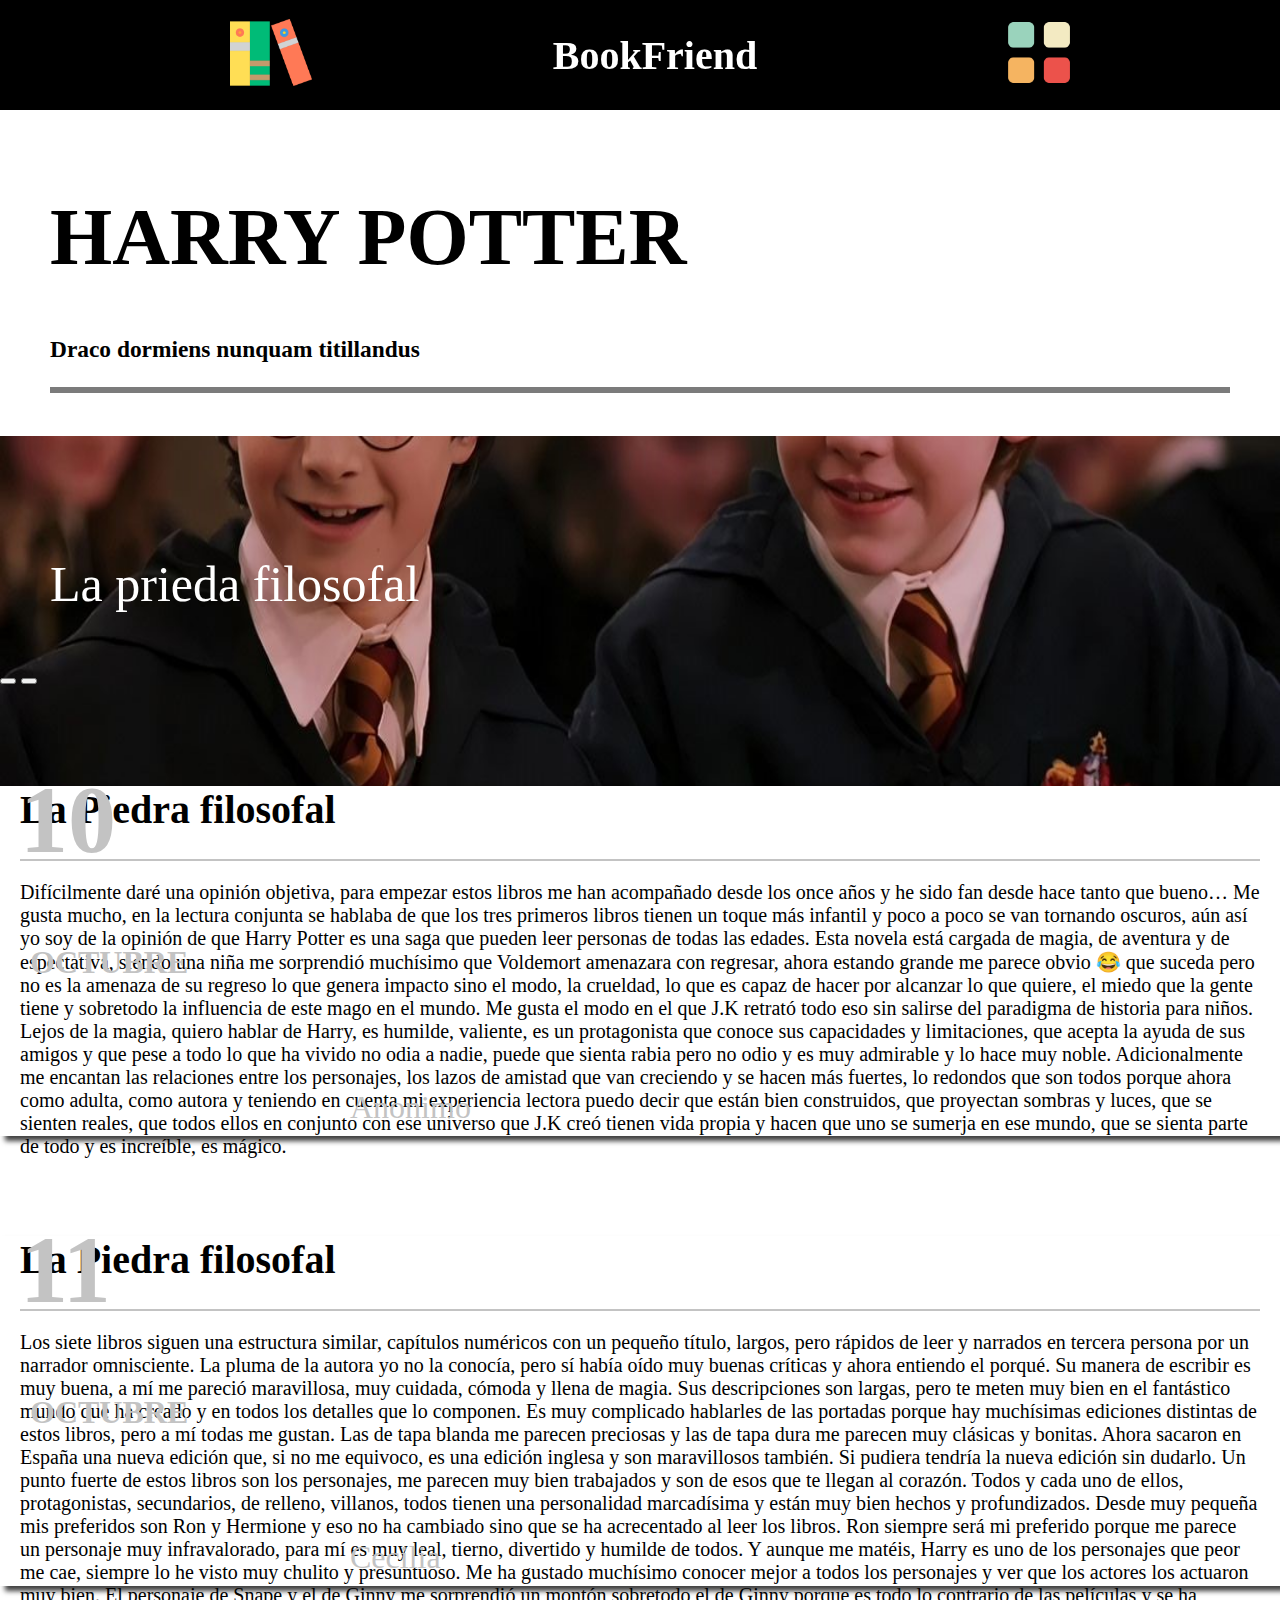
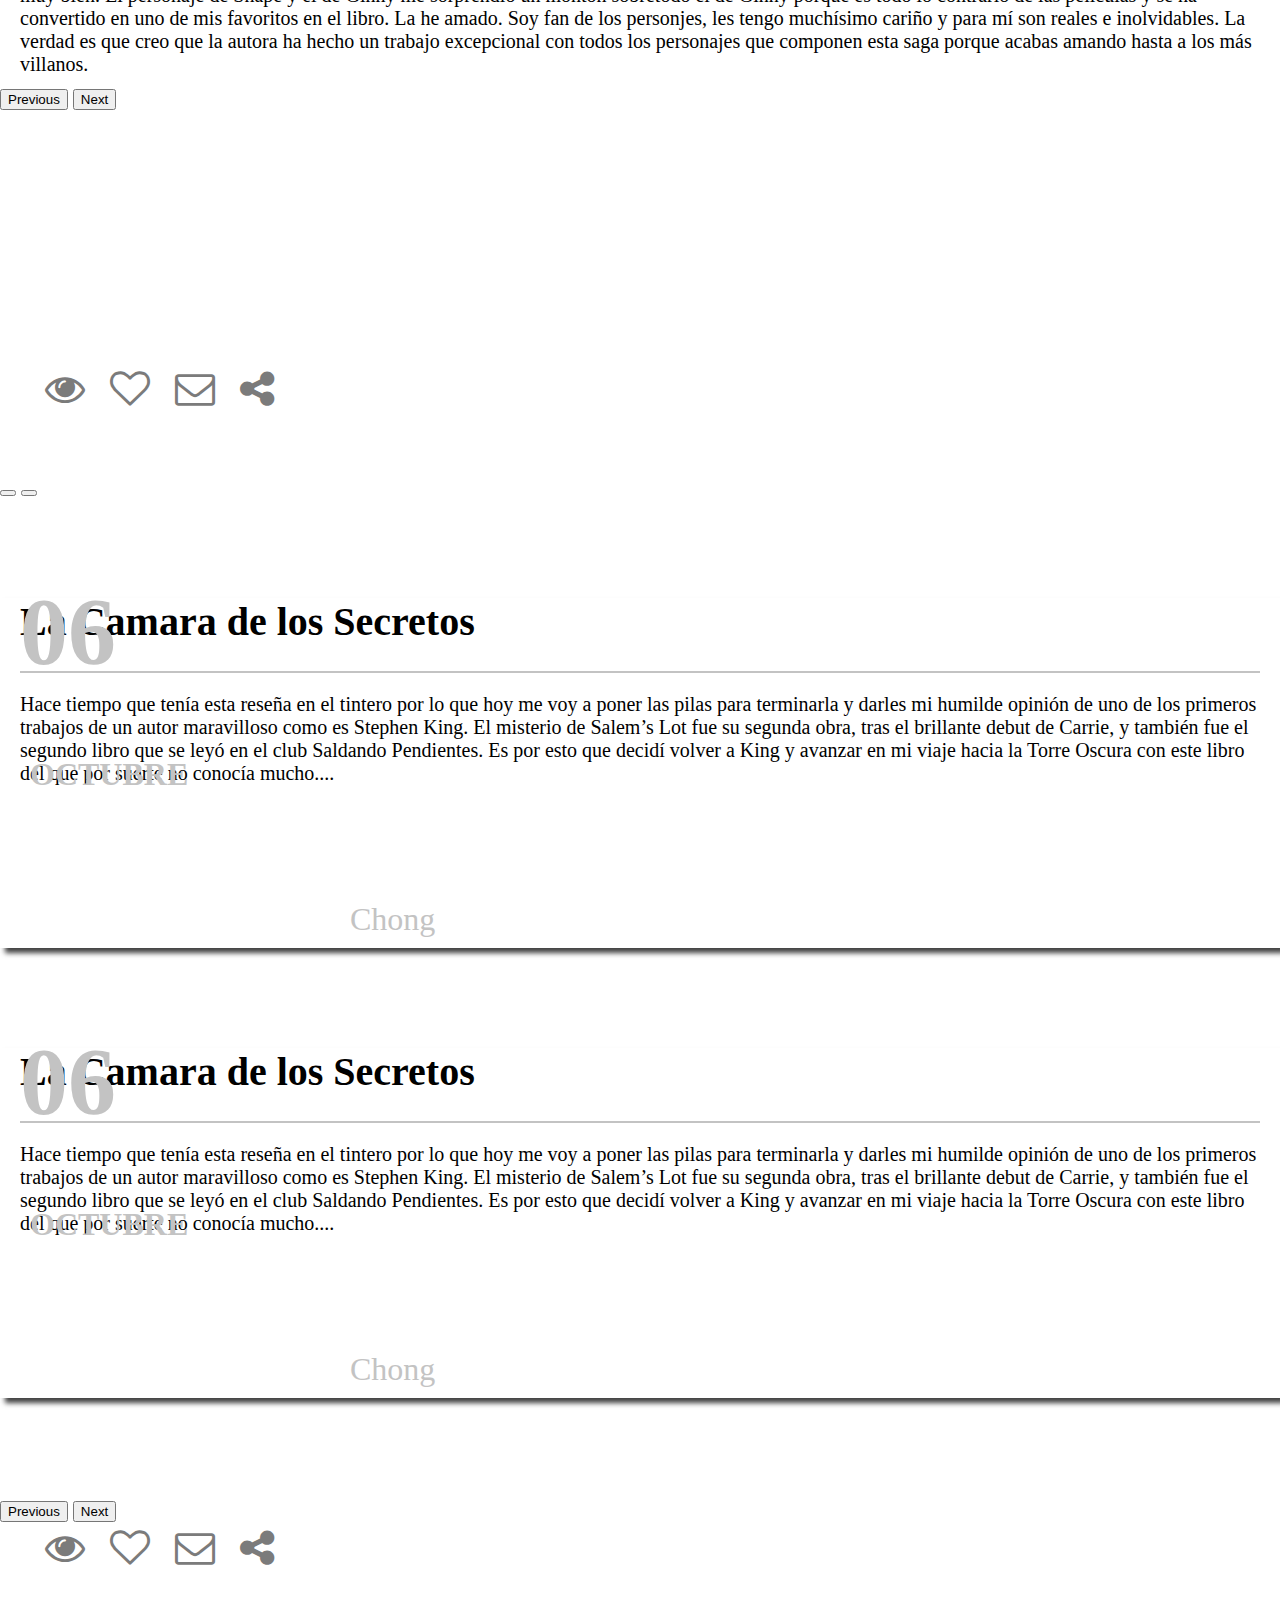
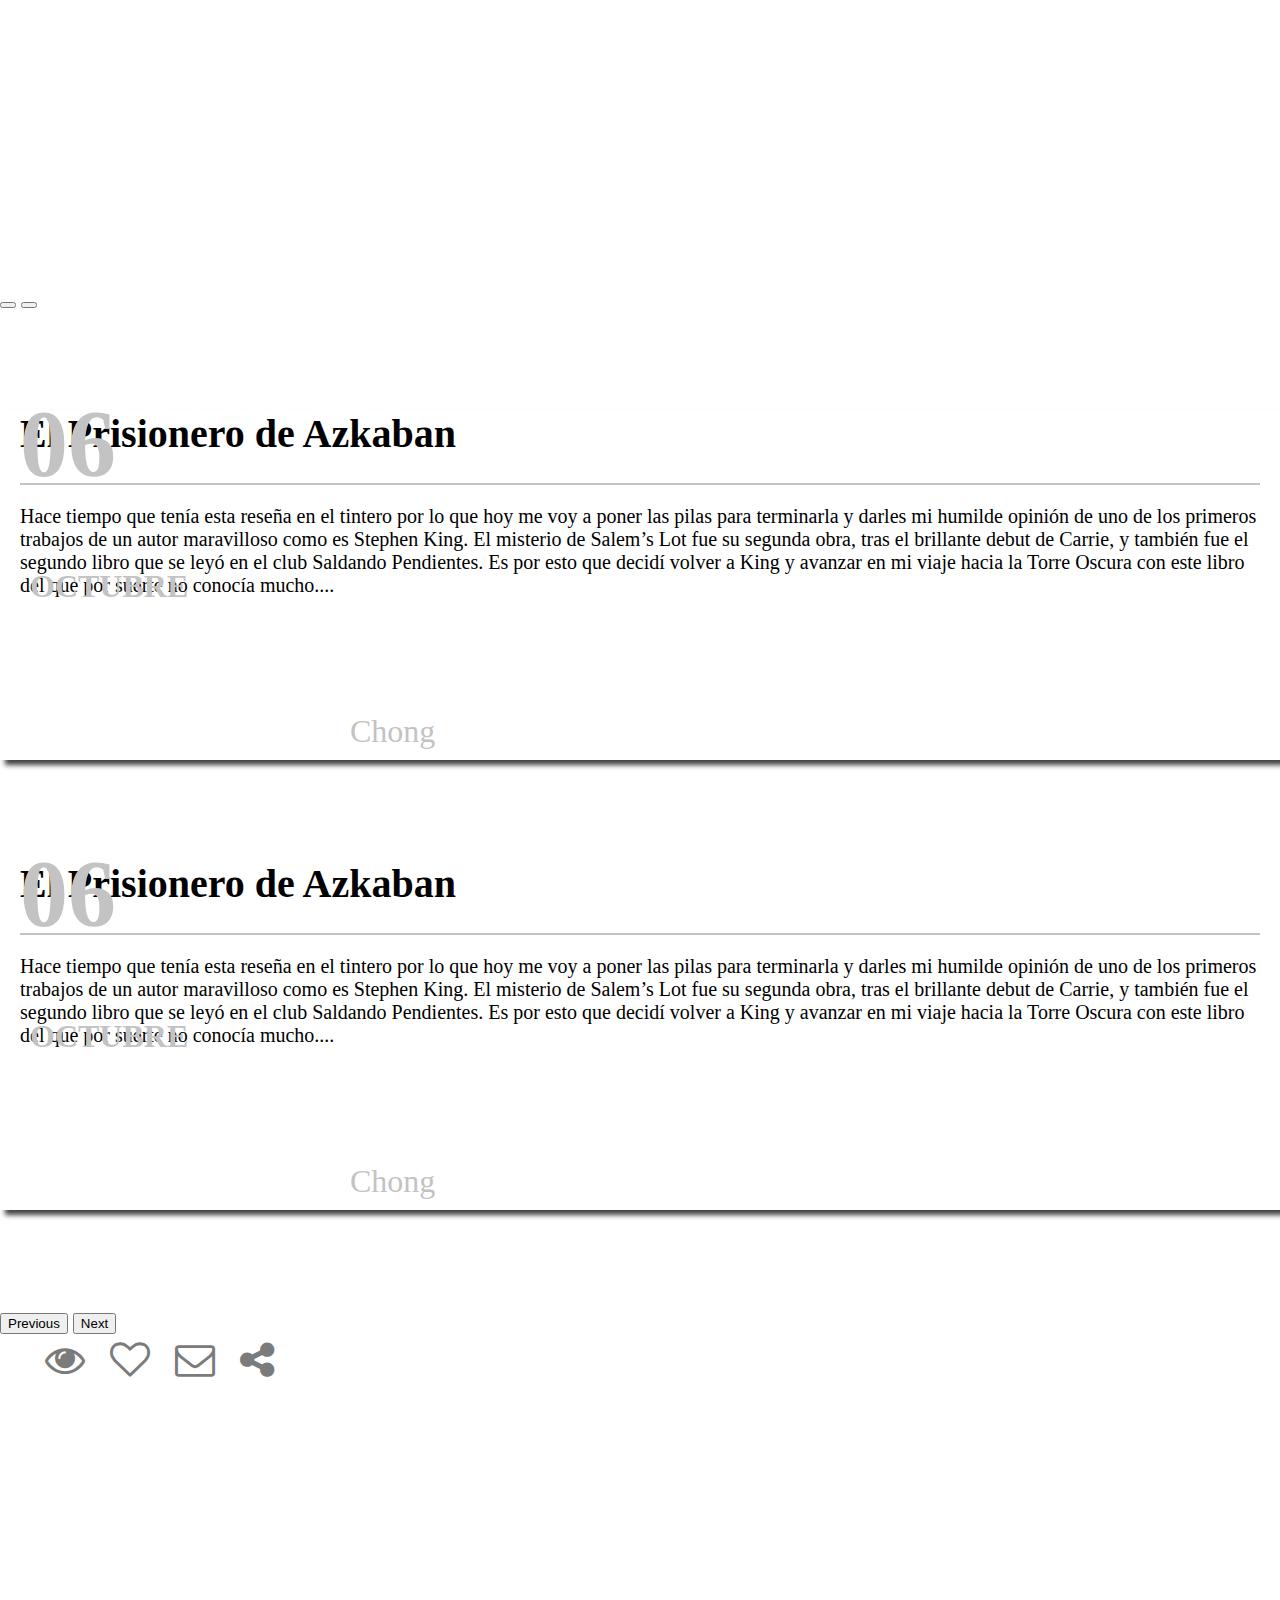
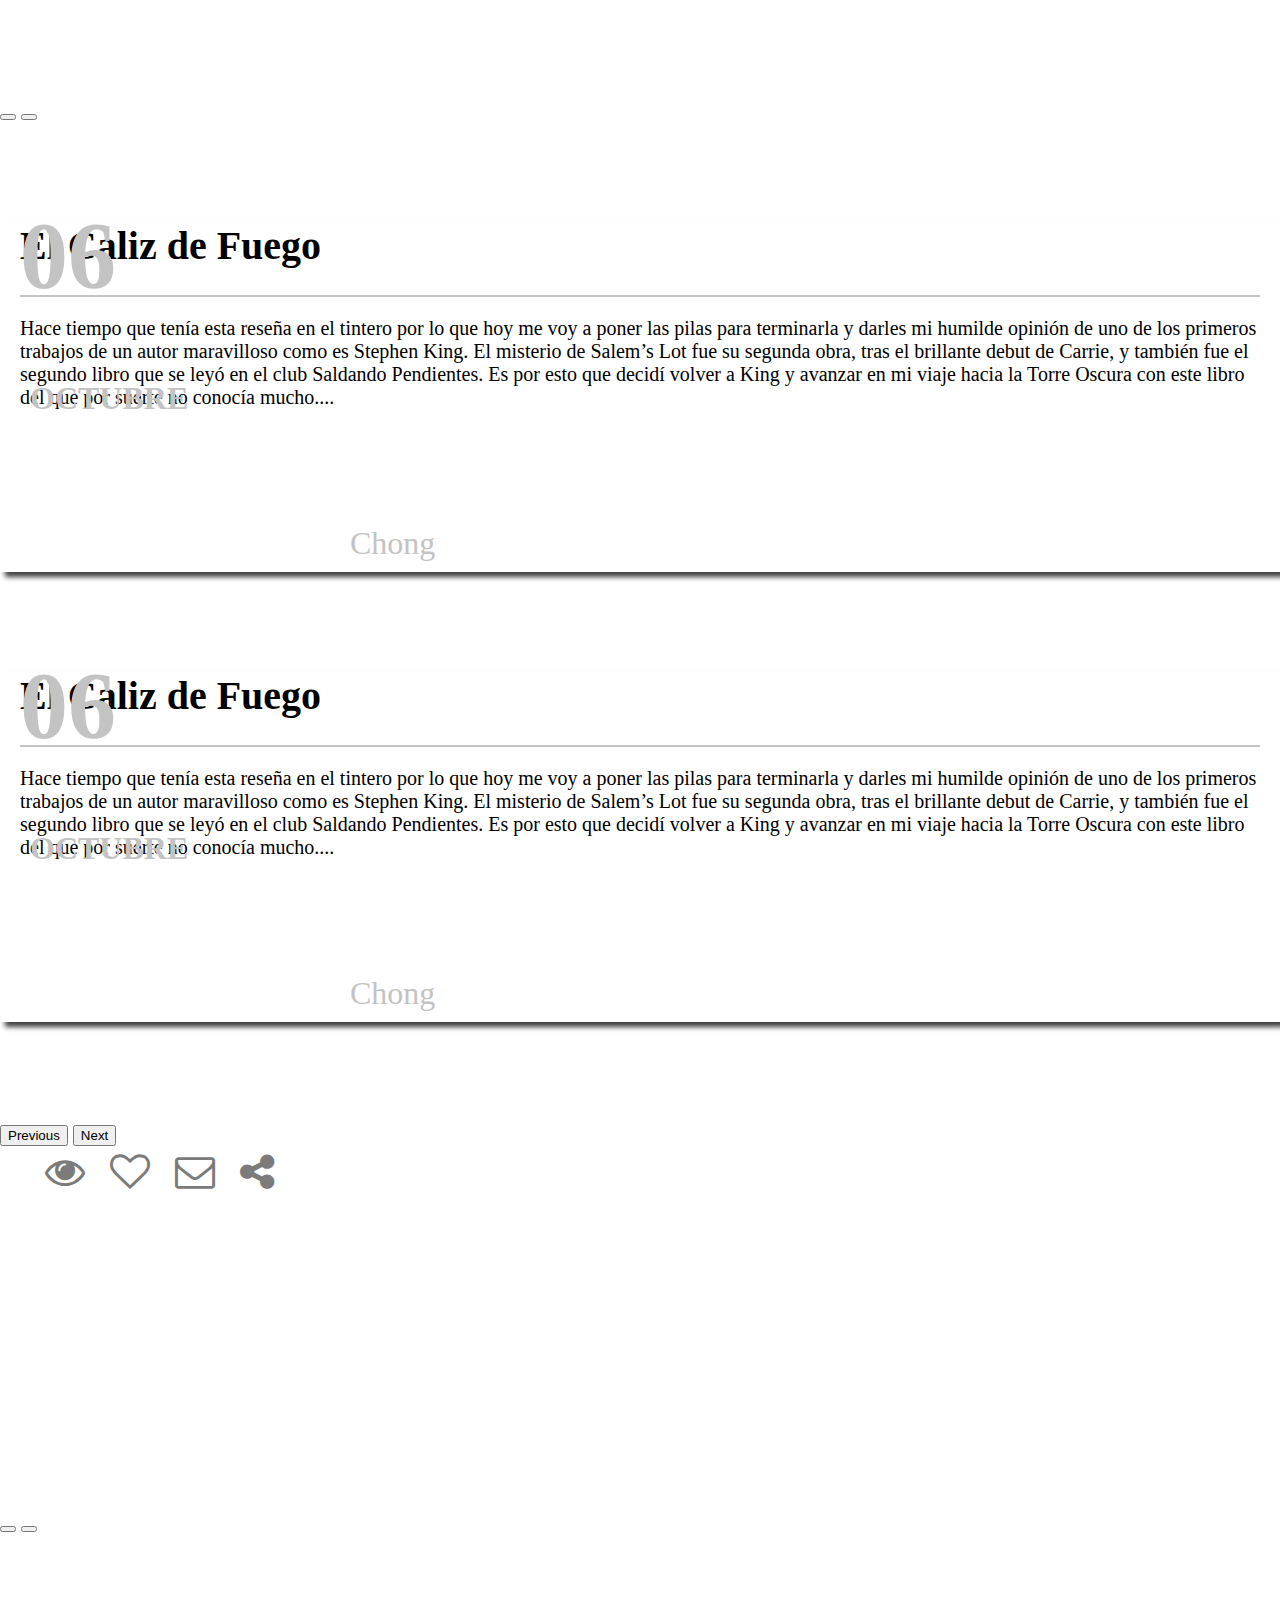
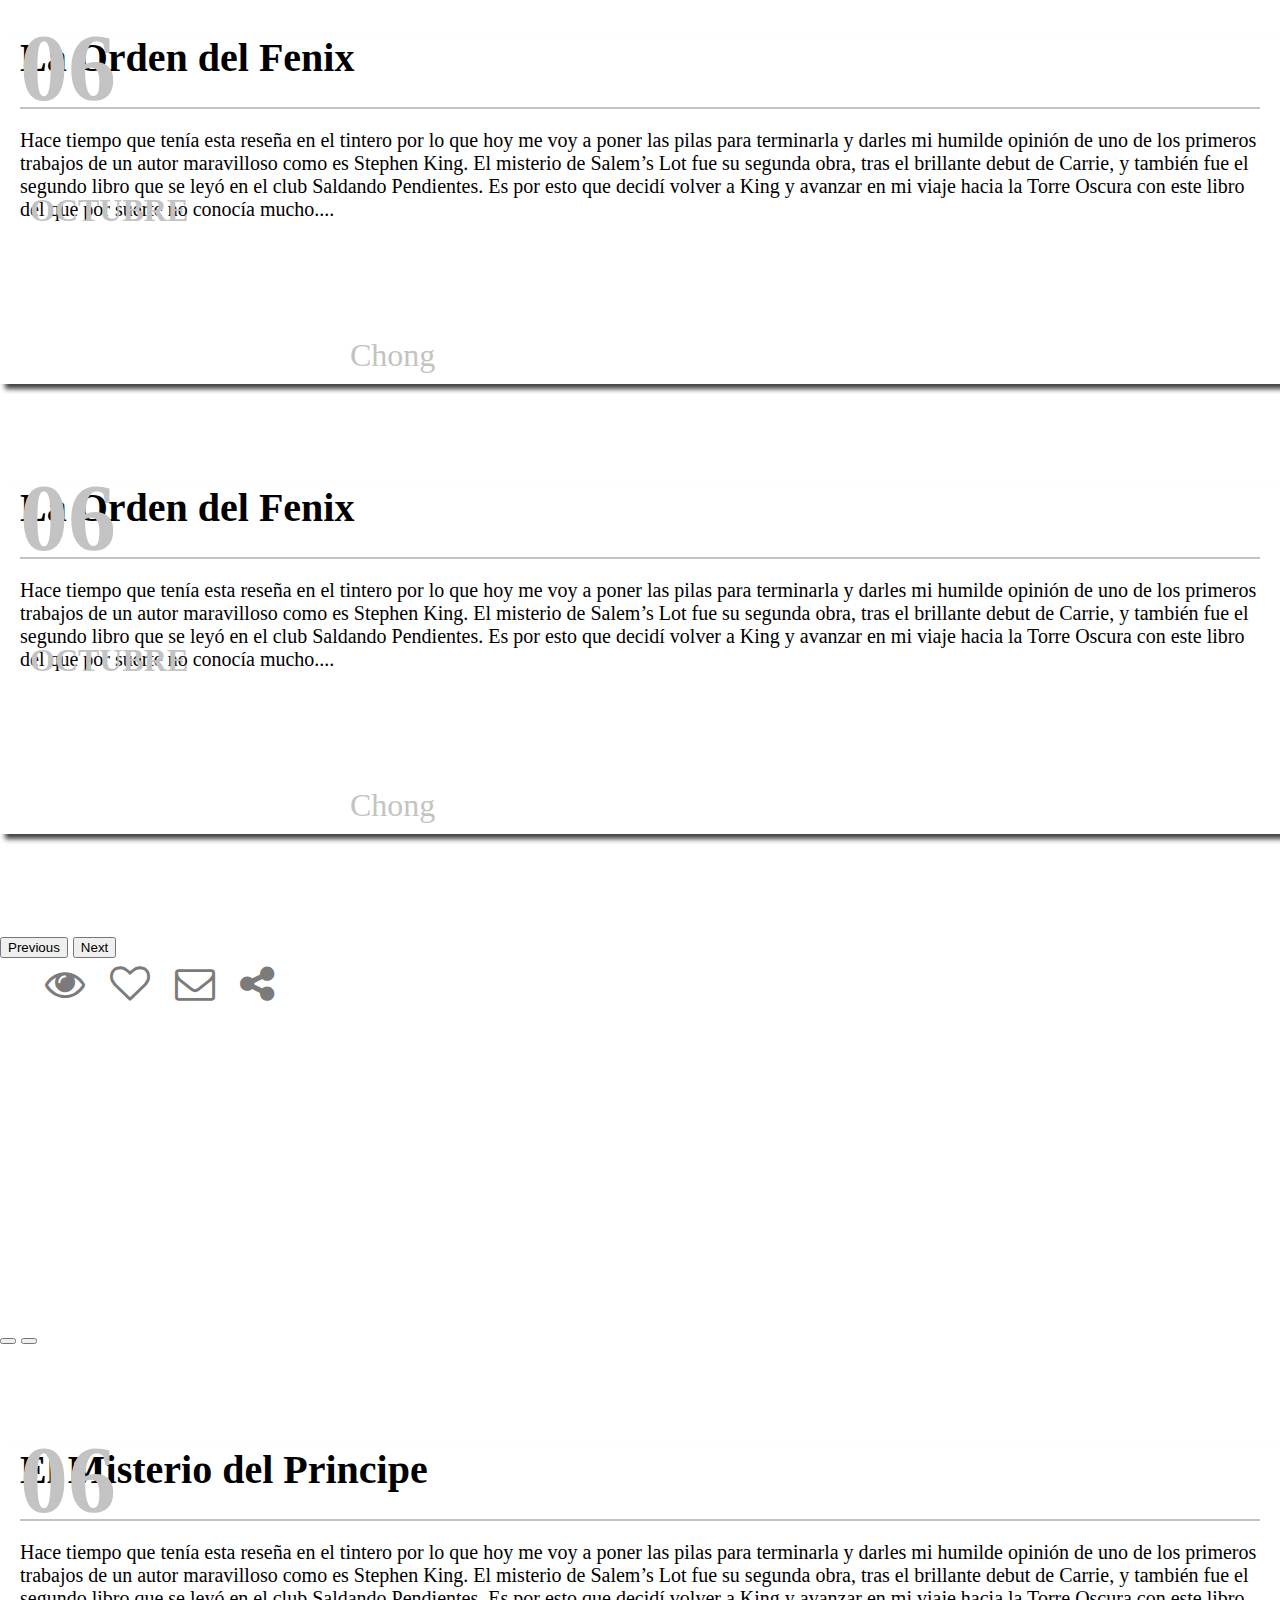
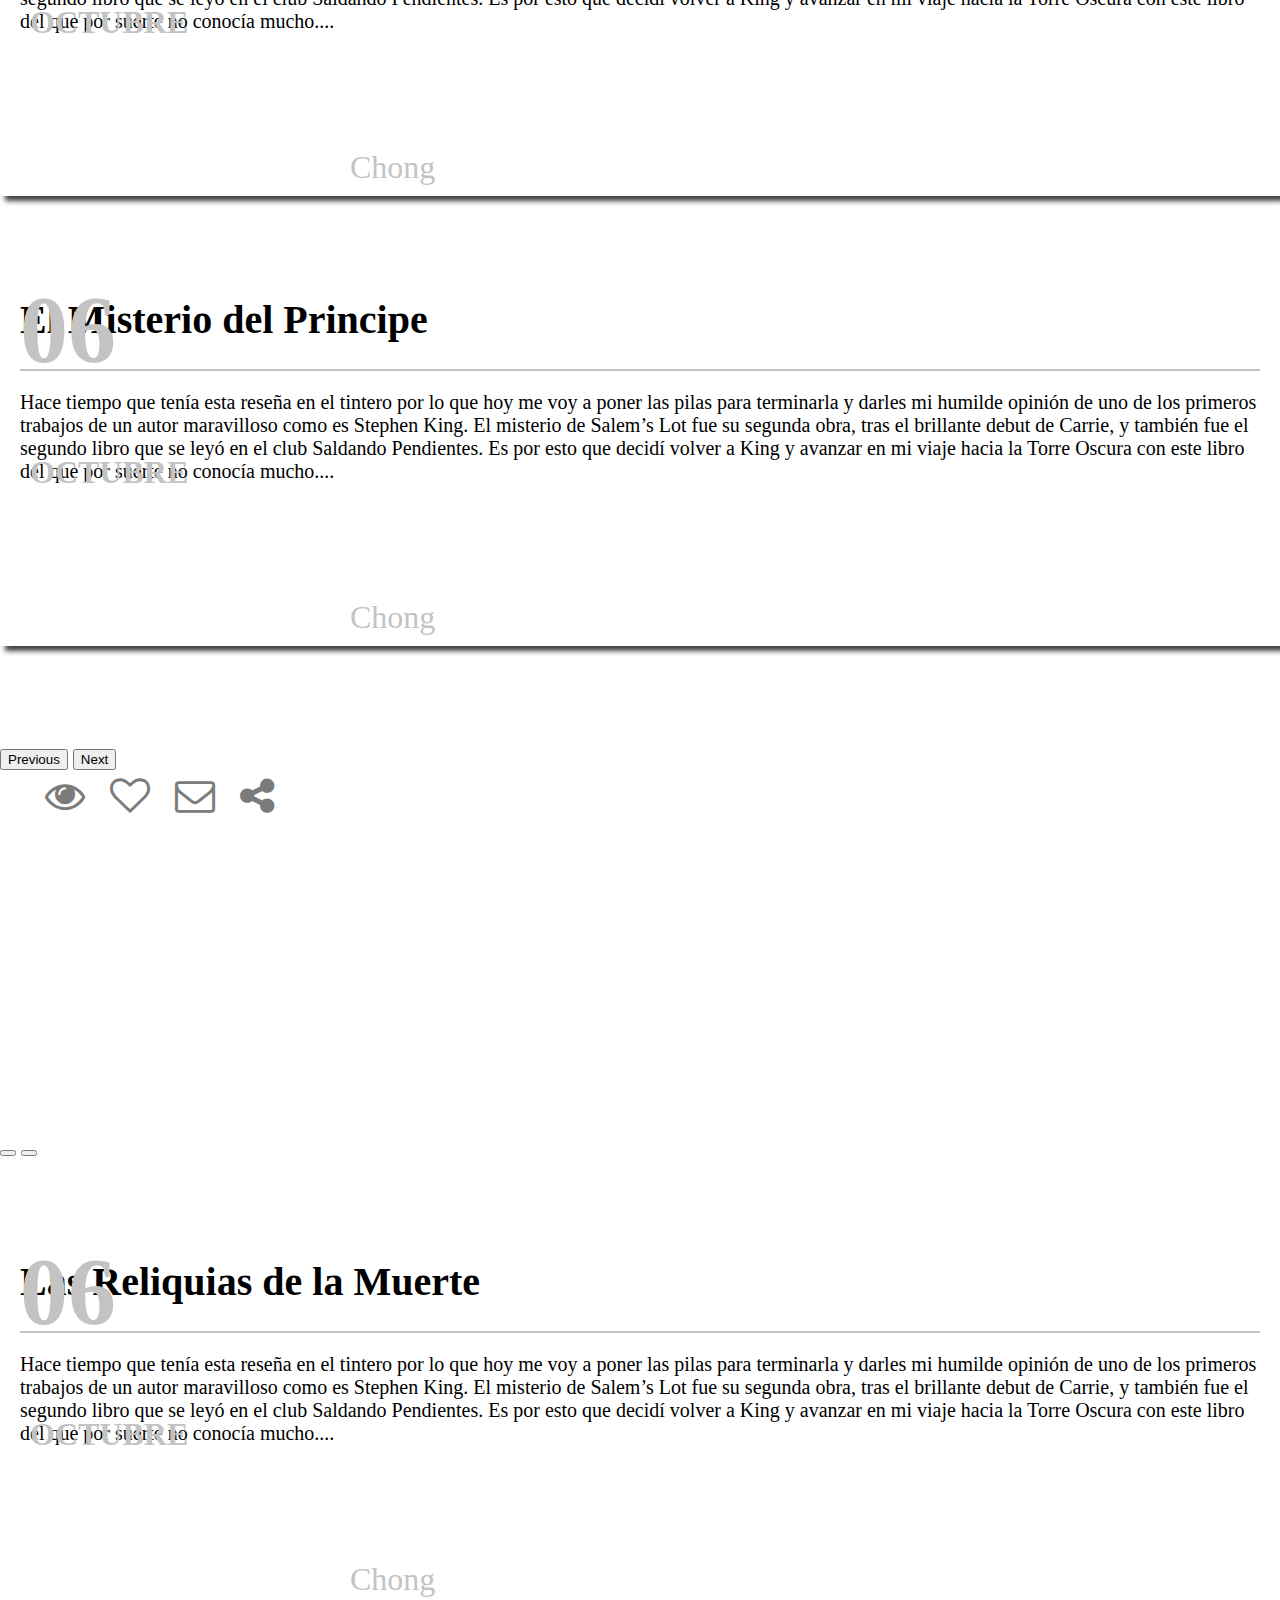
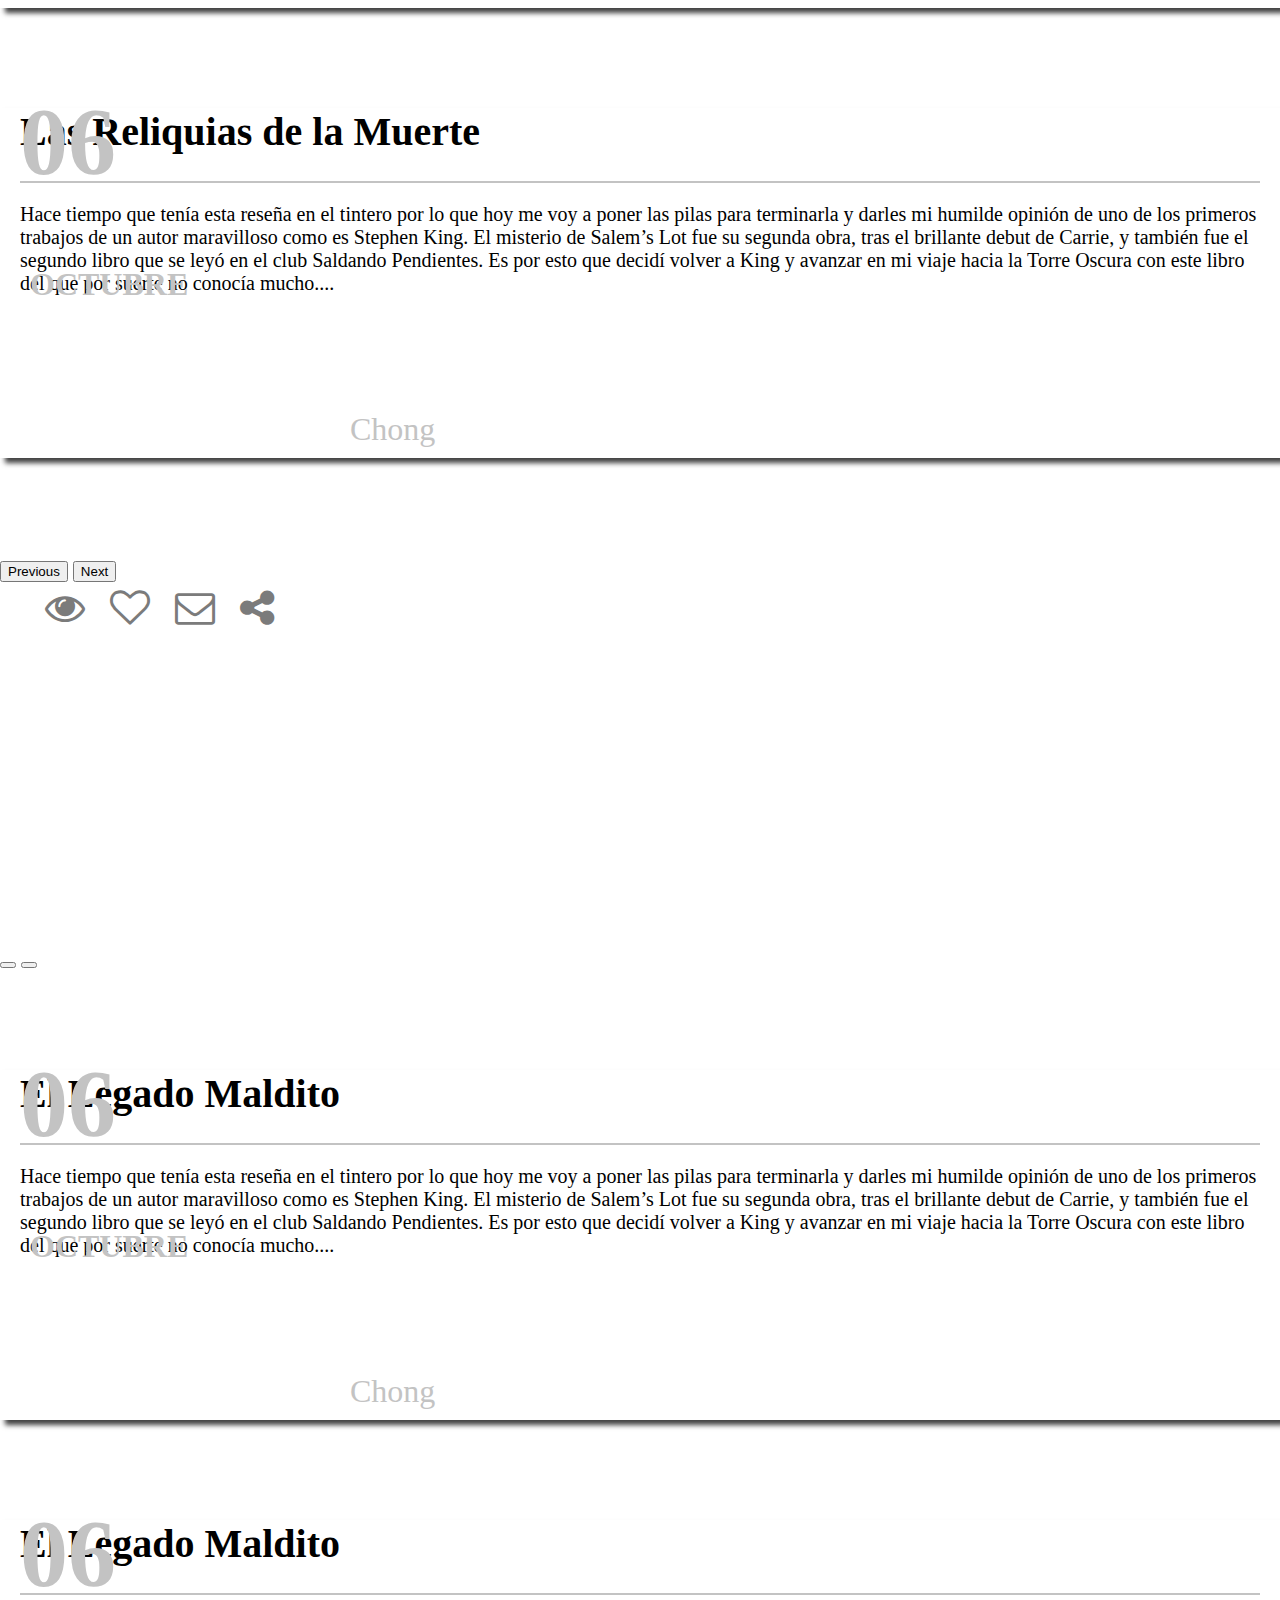
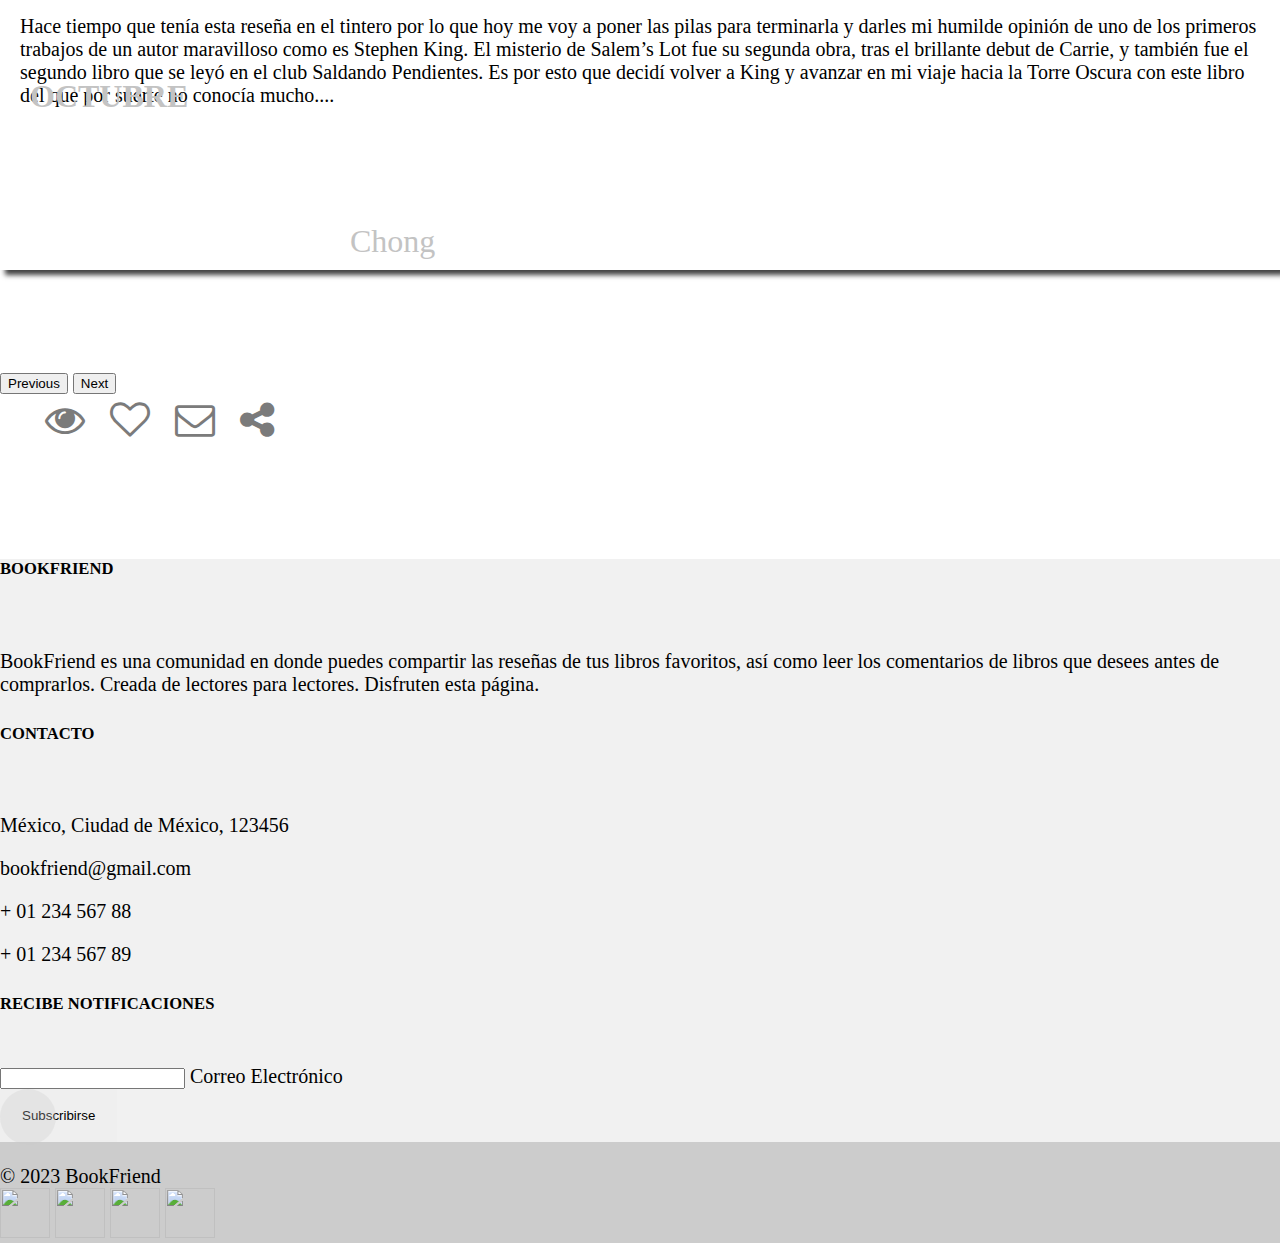
==== html/harrypotter.html @ cec8c4a5 "HP, Romance Page" ====
<!DOCTYPE html>
<html lang="en">
<head>
    <meta charset="UTF-8">
    <meta name="viewport" content="width=device-width, initial-scale=1.0">
    <link rel="stylesheet" href="https://fonts.googleapis.com/css?family=Dancing+Script">
    <link rel="stylesheet" href="https://fonts.googleapis.com/css?family=Montserrat">
    <link rel="stylesheet" href="https://fonts.googleapis.com/css?family=Comfortaa">
    <link rel="stylesheet" href="https://fonts.googleapis.com/css?family=Quicksand">
    <title>Harry Potter</title>
    <link rel="stylesheet" href="../css/harrypotter.css">
    <link rel="icon"  type="image/png" href="../images/book_icon.png">
    <link href="https://cdn.jsdelivr.net/npm/bootstrap@5.3.2/dist/css/bootstrap.min.css" rel="stylesheet" integrity="sha384-T3c6CoIi6uLrA9TneNEoa7RxnatzjcDSCmG1MXxSR1GAsXEV/Dwwykc2MPK8M2HN" crossorigin="anonymous">
    <script src="https://cdn.jsdelivr.net/npm/@popperjs/core@2.11.8/dist/umd/popper.min.js" integrity="sha384-I7E8VVD/ismYTF4hNIPjVp/Zjvgyol6VFvRkX/vR+Vc4jQkC+hVqc2pM8ODewa9r" crossorigin="anonymous"></script>
    <script src="https://cdn.jsdelivr.net/npm/bootstrap@5.3.2/dist/js/bootstrap.min.js" integrity="sha384-BBtl+eGJRgqQAUMxJ7pMwbEyER4l1g+O15P+16Ep7Q9Q+zqX6gSbd85u4mG4QzX+" crossorigin="anonymous"></script>
    <link rel="stylesheet" href="https://cdnjs.cloudflare.com/ajax/libs/font-awesome/4.7.0/css/font-awesome.min.css">
</head>

<body>
    
    <header>
        <div class="book-icon">
            <img src="../images/book_icon.png" alt="Fotografía de usuarixs">
        </div>
        <h1>BookFriend</h1>
        <div class="menu-icon">
            <img src="../images/menu.png" alt="Puntitos">
        </div>
    </header>

    <main>

        <div class="fondo">
            <br><br><br><br><br><br>
            <div class="tituloLetrasT">
                <div class="d-flex justify-content-between">
                    <div class="col text-start">
                        <h1 class="main-title">Harry Potter</h1>
                    </div>
                    <div class="text-end d-flex align-items-end">
                        <h3>Draco dormiens nunquam titillandus</h3>  
                    </div>
                  </div>     
                <p class="line"></p>
            </div>
            <br>
        </div>

        <div class="fondo1">            
            <br><br><br>
            <div class="tituloLetras">
                <p>La prieda filosofal</p>                
            </div>


            <div id="carouselExampleCaptions" class="carousel slide" data-bs-ride="carousel" data-bs-interval="2000">
                <div class="carousel-indicators">
                    <button type="button" data-bs-target="#carouselExampleCaptions" data-bs-slide-to="0" class="active" aria-current="true" aria-label="Slide 1"></button>
                    <button type="button" data-bs-target="#carouselExampleCaptions" data-bs-slide-to="1" aria-label="Slide 2"></button>
                </div>
                <div class="carousel-inner">
                    <div class="carousel-item active">
                        <div class="col-md-8 mx-auto">
                            <div class="card">
                                <div class="tituloCard">
                                    <h1>La Piedra filosofal</h1>
                                    <div class="separator"></div>
                                    <p>
                                        Difícilmente daré una opinión objetiva, para empezar estos libros me han acompañado desde los once años y he sido fan desde hace tanto que bueno… Me gusta mucho, en la lectura conjunta se hablaba de que los tres primeros libros tienen un toque más infantil y poco a poco se van tornando oscuros, aún así yo soy de la opinión de que Harry Potter es una saga que pueden leer personas de todas las edades.

                                        Esta novela está cargada de magia, de aventura y de espectativa, siendo una niña me sorprendió muchísimo que Voldemort amenazara con regresar, ahora estando grande me parece obvio 😂 que suceda pero no es la amenaza de su regreso lo que genera impacto sino el modo, la crueldad, lo que es capaz de hacer por alcanzar lo que quiere, el miedo que la gente tiene y sobretodo la influencia de este mago en el mundo. Me gusta el modo en el que J.K retrató todo eso sin salirse del paradigma de historia para niños.
                                        
                                        Lejos de la magia, quiero hablar de Harry, es humilde, valiente, es un protagonista que conoce sus capacidades y limitaciones, que acepta la ayuda de sus amigos y que pese a todo lo que ha vivido no odia a nadie, puede que sienta rabia pero no odio y es muy admirable y lo hace muy noble. Adicionalmente me encantan las relaciones entre los personajes, los lazos de amistad que van creciendo y se hacen más fuertes, lo redondos que son todos porque ahora como adulta, como autora y teniendo en cuenta mi experiencia lectora puedo decir que están bien construidos, que proyectan sombras y luces, que se sienten reales, que todos ellos en conjunto con ese universo que J.K creó tienen vida propia y hacen que uno se sumerja en ese mundo, que se sienta parte de todo y es increíble, es mágico.
                                    </p>
                                    <br><br><br><br><br><br><br><br><br><br><br>
                                </div>
                                <h5>10</h5>
                                <h6>OCTUBRE</h6>
                                <h7>Anonimo</h7>
                                <ul>
                                    <li><i class="fa fa-eye fa-2x"></i></li>
                                    <li><i class="fa fa-heart-o fa-2x"></i></li>
                                    <li><i class="fa fa-envelope-o fa-2x"></i></li>
                                    <li><i class="fa fa-share-alt fa-2x"></i></li>
                                </ul>
                            </div>
                        </div>
                        
                    </div>
                    
                    <div class="carousel-item">
                        <div class="col-md-8 mx-auto">
                            <div class="card">
                                <div class="tituloCard">
                                    <h1>La Piedra filosofal</h1>
                                    <div class="separator"></div>
                                    <p>
                                        Los siete libros siguen una estructura similar, capítulos numéricos con un pequeño título, largos, pero rápidos de leer y narrados en tercera persona por un narrador omnisciente. La pluma de la autora yo no la conocía, pero sí había oído muy buenas críticas y ahora entiendo el porqué. Su manera de escribir es muy buena, a mí me pareció maravillosa, muy cuidada, cómoda y llena de magia. Sus descripciones son largas, pero te meten muy bien en el fantástico mundo que ha creado y en todos los detalles que lo componen.

                                        Es muy complicado hablarles de las portadas porque hay muchísimas ediciones distintas de estos libros, pero a mí todas me gustan. Las de tapa blanda me parecen preciosas y las de tapa dura me parecen muy clásicas y bonitas. Ahora sacaron en España una nueva edición que, si no me equivoco, es una edición inglesa y son maravillosos también. Si pudiera tendría la nueva edición sin dudarlo.

                                        Un punto fuerte de estos libros son los personajes, me parecen muy bien trabajados y son de esos que te llegan al corazón. Todos y cada uno de ellos, protagonistas, secundarios, de relleno, villanos, todos tienen una personalidad marcadísima y están muy bien hechos y profundizados. Desde muy pequeña mis preferidos son Ron y Hermione y eso no ha cambiado sino que se ha acrecentado al leer los libros. Ron siempre será mi preferido porque me parece un personaje muy infravalorado, para mí es muy leal, tierno, divertido y humilde de todos. Y aunque me matéis, Harry es uno de los personajes que peor me cae, siempre lo he visto muy chulito y presuntuoso. Me ha gustado muchísimo conocer mejor a todos los personajes y ver que los actores los actuaron muy bien. El personaje de Snape y el de Ginny me sorprendió un montón sobretodo el de Ginny porque es todo lo contrario de las películas y se ha convertido en uno de mis favoritos en el libro. La he amado. Soy fan de los personjes, les tengo muchísimo cariño y para mí son reales e inolvidables. La verdad es que creo que la autora ha hecho un trabajo excepcional con todos los personajes que componen esta saga porque acabas amando hasta a los más villanos.
                                    </p>
                                    <br><br><br><br><br><br><br><br><br><br><br>
                                </div>
                                <h5>11</h5>
                                <h6>OCTUBRE</h6>
                                <h7>Cecilia</h7>
                                <ul>
                                    <li><i class="fa fa-eye fa-2x"></i></li>
                                    <li><i class="fa fa-heart-o fa-2x"></i></li>
                                    <li><i class="fa fa-envelope-o fa-2x"></i></li>
                                    <li><i class="fa fa-share-alt fa-2x"></i></li>
                                </ul>
                            </div>
                        </div>
                    </div>
                </div>

                <button class="carousel-control-prev" type="button" data-bs-target="#carouselExampleCaptions" data-bs-slide="prev">
                    <span class="carousel-control-prev-icon" aria-hidden="true"></span>
                    <span class="visually-hidden">Previous</span>
                </button>
                <button class="carousel-control-next" type="button" data-bs-target="#carouselExampleCaptions" data-bs-slide="next">
                    <span class="carousel-control-next-icon" aria-hidden="true"></span>
                    <span class="visually-hidden">Next</span>
                </button>
            </div>
 
            <br><br><br><br><br><br>
        </div>

        <div class="fondo2">            
            <br><br><br>
            <div class="tituloLetras">
                <p>La Camara de los Secretos</p>                
            </div>


            <div id="carouselExampleCaptions" class="carousel slide" data-bs-ride="carousel" data-bs-interval="2000">
                <div class="carousel-indicators">
                    <button type="button" data-bs-target="#carouselExampleCaptions" data-bs-slide-to="0" class="active" aria-current="true" aria-label="Slide 1"></button>
                    <button type="button" data-bs-target="#carouselExampleCaptions" data-bs-slide-to="1" aria-label="Slide 2"></button>
                </div>
                <div class="carousel-inner">
                    <div class="carousel-item active">
                        <div class="col-md-8 mx-auto">
                            <div class="card">
                                <div class="tituloCard">
                                    <h1>La Camara de los Secretos</h1>
                                    <div class="separator"></div>
                                    <p>Hace tiempo que tenía esta reseña en el tintero por lo que hoy me voy a poner las pilas para terminarla y darles mi humilde opinión de uno de los primeros trabajos de un autor maravilloso como es Stephen King. El misterio de Salem’s Lot fue su segunda obra, tras el brillante debut de Carrie, y también fue el segundo libro que se leyó en el club Saldando Pendientes. Es por esto que decidí volver a King y avanzar en mi viaje hacia la Torre Oscura con este libro del que por suerte no conocía mucho....</p>
                                    <br><br><br><br><br><br><br><br><br><br><br>
                                </div>
                                <h5>06</h5>
                                <h6>OCTUBRE</h6>
                                <h7>Chong</h7>
                                <ul>
                                    <li><i class="fa fa-eye fa-2x"></i></li>
                                    <li><i class="fa fa-heart-o fa-2x"></i></li>
                                    <li><i class="fa fa-envelope-o fa-2x"></i></li>
                                    <li><i class="fa fa-share-alt fa-2x"></i></li>
                                </ul>
                            </div>
                        </div>
                        
                    </div>
                    
                    <div class="carousel-item">
                        <div class="col-md-8 mx-auto">
                            <div class="card">
                                <div class="tituloCard">
                                    <h1>La Camara de los Secretos</h1>
                                    <div class="separator"></div>
                                    <p>Hace tiempo que tenía esta reseña en el tintero por lo que hoy me voy a poner las pilas para terminarla y darles mi humilde opinión de uno de los primeros trabajos de un autor maravilloso como es Stephen King. El misterio de Salem’s Lot fue su segunda obra, tras el brillante debut de Carrie, y también fue el segundo libro que se leyó en el club Saldando Pendientes. Es por esto que decidí volver a King y avanzar en mi viaje hacia la Torre Oscura con este libro del que por suerte no conocía mucho....</p>
                                    <br><br><br><br><br><br><br><br><br><br><br>
                                </div>
                                <h5>06</h5>
                                <h6>OCTUBRE</h6>
                                <h7>Chong</h7>
                                <ul>
                                    <li><i class="fa fa-eye fa-2x"></i></li>
                                    <li><i class="fa fa-heart-o fa-2x"></i></li>
                                    <li><i class="fa fa-envelope-o fa-2x"></i></li>
                                    <li><i class="fa fa-share-alt fa-2x"></i></li>
                                </ul>
                            </div>
                        </div>
                    </div>
                </div>

                <button class="carousel-control-prev" type="button" data-bs-target="#carouselExampleCaptions" data-bs-slide="prev">
                    <span class="carousel-control-prev-icon" aria-hidden="true"></span>
                    <span class="visually-hidden">Previous</span>
                </button>
                <button class="carousel-control-next" type="button" data-bs-target="#carouselExampleCaptions" data-bs-slide="next">
                    <span class="carousel-control-next-icon" aria-hidden="true"></span>
                    <span class="visually-hidden">Next</span>
                </button>
            </div>
 
            <br><br><br><br><br><br>
        </div>

        <div class="fondo3">            
            <br><br><br>
            <div class="tituloLetras">
                <p>El Prisionero de Azkaban</p>                
            </div>


            <div id="carouselExampleCaptions" class="carousel slide" data-bs-ride="carousel" data-bs-interval="2000">
                <div class="carousel-indicators">
                    <button type="button" data-bs-target="#carouselExampleCaptions" data-bs-slide-to="0" class="active" aria-current="true" aria-label="Slide 1"></button>
                    <button type="button" data-bs-target="#carouselExampleCaptions" data-bs-slide-to="1" aria-label="Slide 2"></button>
                </div>
                <div class="carousel-inner">
                    <div class="carousel-item active">
                        <div class="col-md-8 mx-auto">
                            <div class="card">
                                <div class="tituloCard">
                                    <h1>El Prisionero de Azkaban</h1>
                                    <div class="separator"></div>
                                    <p>Hace tiempo que tenía esta reseña en el tintero por lo que hoy me voy a poner las pilas para terminarla y darles mi humilde opinión de uno de los primeros trabajos de un autor maravilloso como es Stephen King. El misterio de Salem’s Lot fue su segunda obra, tras el brillante debut de Carrie, y también fue el segundo libro que se leyó en el club Saldando Pendientes. Es por esto que decidí volver a King y avanzar en mi viaje hacia la Torre Oscura con este libro del que por suerte no conocía mucho....</p>
                                    <br><br><br><br><br><br><br><br><br><br><br>
                                </div>
                                <h5>06</h5>
                                <h6>OCTUBRE</h6>
                                <h7>Chong</h7>
                                <ul>
                                    <li><i class="fa fa-eye fa-2x"></i></li>
                                    <li><i class="fa fa-heart-o fa-2x"></i></li>
                                    <li><i class="fa fa-envelope-o fa-2x"></i></li>
                                    <li><i class="fa fa-share-alt fa-2x"></i></li>
                                </ul>
                            </div>
                        </div>
                        
                    </div>
                    
                    <div class="carousel-item">
                        <div class="col-md-8 mx-auto">
                            <div class="card">
                                <div class="tituloCard">
                                    <h1>El Prisionero de Azkaban</h1>
                                    <div class="separator"></div>
                                    <p>Hace tiempo que tenía esta reseña en el tintero por lo que hoy me voy a poner las pilas para terminarla y darles mi humilde opinión de uno de los primeros trabajos de un autor maravilloso como es Stephen King. El misterio de Salem’s Lot fue su segunda obra, tras el brillante debut de Carrie, y también fue el segundo libro que se leyó en el club Saldando Pendientes. Es por esto que decidí volver a King y avanzar en mi viaje hacia la Torre Oscura con este libro del que por suerte no conocía mucho....</p>
                                    <br><br><br><br><br><br><br><br><br><br><br>
                                </div>
                                <h5>06</h5>
                                <h6>OCTUBRE</h6>
                                <h7>Chong</h7>
                                <ul>
                                    <li><i class="fa fa-eye fa-2x"></i></li>
                                    <li><i class="fa fa-heart-o fa-2x"></i></li>
                                    <li><i class="fa fa-envelope-o fa-2x"></i></li>
                                    <li><i class="fa fa-share-alt fa-2x"></i></li>
                                </ul>
                            </div>
                        </div>
                    </div>
                </div>

                <button class="carousel-control-prev" type="button" data-bs-target="#carouselExampleCaptions" data-bs-slide="prev">
                    <span class="carousel-control-prev-icon" aria-hidden="true"></span>
                    <span class="visually-hidden">Previous</span>
                </button>
                <button class="carousel-control-next" type="button" data-bs-target="#carouselExampleCaptions" data-bs-slide="next">
                    <span class="carousel-control-next-icon" aria-hidden="true"></span>
                    <span class="visually-hidden">Next</span>
                </button>
            </div>
 
            <br><br><br><br><br><br>
        </div>

        <div class="fondo4">            
            <br><br><br>
            <div class="tituloLetras">
                <p>El Caliz de Fuego</p>                
            </div>


            <div id="carouselExampleCaptions" class="carousel slide" data-bs-ride="carousel" data-bs-interval="2000">
                <div class="carousel-indicators">
                    <button type="button" data-bs-target="#carouselExampleCaptions" data-bs-slide-to="0" class="active" aria-current="true" aria-label="Slide 1"></button>
                    <button type="button" data-bs-target="#carouselExampleCaptions" data-bs-slide-to="1" aria-label="Slide 2"></button>
                </div>
                <div class="carousel-inner">
                    <div class="carousel-item active">
                        <div class="col-md-8 mx-auto">
                            <div class="card">
                                <div class="tituloCard">
                                    <h1>El Caliz de Fuego</h1>
                                    <div class="separator"></div>
                                    <p>Hace tiempo que tenía esta reseña en el tintero por lo que hoy me voy a poner las pilas para terminarla y darles mi humilde opinión de uno de los primeros trabajos de un autor maravilloso como es Stephen King. El misterio de Salem’s Lot fue su segunda obra, tras el brillante debut de Carrie, y también fue el segundo libro que se leyó en el club Saldando Pendientes. Es por esto que decidí volver a King y avanzar en mi viaje hacia la Torre Oscura con este libro del que por suerte no conocía mucho....</p>
                                    <br><br><br><br><br><br><br><br><br><br><br>
                                </div>
                                <h5>06</h5>
                                <h6>OCTUBRE</h6>
                                <h7>Chong</h7>
                                <ul>
                                    <li><i class="fa fa-eye fa-2x"></i></li>
                                    <li><i class="fa fa-heart-o fa-2x"></i></li>
                                    <li><i class="fa fa-envelope-o fa-2x"></i></li>
                                    <li><i class="fa fa-share-alt fa-2x"></i></li>
                                </ul>
                            </div>
                        </div>
                        
                    </div>
                    
                    <div class="carousel-item">
                        <div class="col-md-8 mx-auto">
                            <div class="card">
                                <div class="tituloCard">
                                    <h1>El Caliz de Fuego</h1>
                                    <div class="separator"></div>
                                    <p>Hace tiempo que tenía esta reseña en el tintero por lo que hoy me voy a poner las pilas para terminarla y darles mi humilde opinión de uno de los primeros trabajos de un autor maravilloso como es Stephen King. El misterio de Salem’s Lot fue su segunda obra, tras el brillante debut de Carrie, y también fue el segundo libro que se leyó en el club Saldando Pendientes. Es por esto que decidí volver a King y avanzar en mi viaje hacia la Torre Oscura con este libro del que por suerte no conocía mucho....</p>
                                    <br><br><br><br><br><br><br><br><br><br><br>
                                </div>
                                <h5>06</h5>
                                <h6>OCTUBRE</h6>
                                <h7>Chong</h7>
                                <ul>
                                    <li><i class="fa fa-eye fa-2x"></i></li>
                                    <li><i class="fa fa-heart-o fa-2x"></i></li>
                                    <li><i class="fa fa-envelope-o fa-2x"></i></li>
                                    <li><i class="fa fa-share-alt fa-2x"></i></li>
                                </ul>
                            </div>
                        </div>
                    </div>
                </div>

                <button class="carousel-control-prev" type="button" data-bs-target="#carouselExampleCaptions" data-bs-slide="prev">
                    <span class="carousel-control-prev-icon" aria-hidden="true"></span>
                    <span class="visually-hidden">Previous</span>
                </button>
                <button class="carousel-control-next" type="button" data-bs-target="#carouselExampleCaptions" data-bs-slide="next">
                    <span class="carousel-control-next-icon" aria-hidden="true"></span>
                    <span class="visually-hidden">Next</span>
                </button>
            </div>
 
            <br><br><br><br><br><br>
        </div>

        <div class="fondo5">            
            <br><br><br>
            <div class="tituloLetras">
                <p>La Orden del Fenix</p>                
            </div>


            <div id="carouselExampleCaptions" class="carousel slide" data-bs-ride="carousel" data-bs-interval="2000">
                <div class="carousel-indicators">
                    <button type="button" data-bs-target="#carouselExampleCaptions" data-bs-slide-to="0" class="active" aria-current="true" aria-label="Slide 1"></button>
                    <button type="button" data-bs-target="#carouselExampleCaptions" data-bs-slide-to="1" aria-label="Slide 2"></button>
                </div>
                <div class="carousel-inner">
                    <div class="carousel-item active">
                        <div class="col-md-8 mx-auto">
                            <div class="card">
                                <div class="tituloCard">
                                    <h1>La Orden del Fenix</h1>
                                    <div class="separator"></div>
                                    <p>Hace tiempo que tenía esta reseña en el tintero por lo que hoy me voy a poner las pilas para terminarla y darles mi humilde opinión de uno de los primeros trabajos de un autor maravilloso como es Stephen King. El misterio de Salem’s Lot fue su segunda obra, tras el brillante debut de Carrie, y también fue el segundo libro que se leyó en el club Saldando Pendientes. Es por esto que decidí volver a King y avanzar en mi viaje hacia la Torre Oscura con este libro del que por suerte no conocía mucho....</p>
                                    <br><br><br><br><br><br><br><br><br><br><br>
                                </div>
                                <h5>06</h5>
                                <h6>OCTUBRE</h6>
                                <h7>Chong</h7>
                                <ul>
                                    <li><i class="fa fa-eye fa-2x"></i></li>
                                    <li><i class="fa fa-heart-o fa-2x"></i></li>
                                    <li><i class="fa fa-envelope-o fa-2x"></i></li>
                                    <li><i class="fa fa-share-alt fa-2x"></i></li>
                                </ul>
                            </div>
                        </div>
                        
                    </div>
                    
                    <div class="carousel-item">
                        <div class="col-md-8 mx-auto">
                            <div class="card">
                                <div class="tituloCard">
                                    <h1>La Orden del Fenix</h1>
                                    <div class="separator"></div>
                                    <p>Hace tiempo que tenía esta reseña en el tintero por lo que hoy me voy a poner las pilas para terminarla y darles mi humilde opinión de uno de los primeros trabajos de un autor maravilloso como es Stephen King. El misterio de Salem’s Lot fue su segunda obra, tras el brillante debut de Carrie, y también fue el segundo libro que se leyó en el club Saldando Pendientes. Es por esto que decidí volver a King y avanzar en mi viaje hacia la Torre Oscura con este libro del que por suerte no conocía mucho....</p>
                                    <br><br><br><br><br><br><br><br><br><br><br>
                                </div>
                                <h5>06</h5>
                                <h6>OCTUBRE</h6>
                                <h7>Chong</h7>
                                <ul>
                                    <li><i class="fa fa-eye fa-2x"></i></li>
                                    <li><i class="fa fa-heart-o fa-2x"></i></li>
                                    <li><i class="fa fa-envelope-o fa-2x"></i></li>
                                    <li><i class="fa fa-share-alt fa-2x"></i></li>
                                </ul>
                            </div>
                        </div>
                    </div>
                </div>

                <button class="carousel-control-prev" type="button" data-bs-target="#carouselExampleCaptions" data-bs-slide="prev">
                    <span class="carousel-control-prev-icon" aria-hidden="true"></span>
                    <span class="visually-hidden">Previous</span>
                </button>
                <button class="carousel-control-next" type="button" data-bs-target="#carouselExampleCaptions" data-bs-slide="next">
                    <span class="carousel-control-next-icon" aria-hidden="true"></span>
                    <span class="visually-hidden">Next</span>
                </button>
            </div>
 
            <br><br><br><br><br><br>
        </div>

        <div class="fondo6">            
            <br><br><br>
            <div class="tituloLetras">
                <p>El Misterio del Principe</p>                
            </div>


            <div id="carouselExampleCaptions" class="carousel slide" data-bs-ride="carousel" data-bs-interval="2000">
                <div class="carousel-indicators">
                    <button type="button" data-bs-target="#carouselExampleCaptions" data-bs-slide-to="0" class="active" aria-current="true" aria-label="Slide 1"></button>
                    <button type="button" data-bs-target="#carouselExampleCaptions" data-bs-slide-to="1" aria-label="Slide 2"></button>
                </div>
                <div class="carousel-inner">
                    <div class="carousel-item active">
                        <div class="col-md-8 mx-auto">
                            <div class="card">
                                <div class="tituloCard">
                                    <h1>El Misterio del Principe</h1>
                                    <div class="separator"></div>
                                    <p>Hace tiempo que tenía esta reseña en el tintero por lo que hoy me voy a poner las pilas para terminarla y darles mi humilde opinión de uno de los primeros trabajos de un autor maravilloso como es Stephen King. El misterio de Salem’s Lot fue su segunda obra, tras el brillante debut de Carrie, y también fue el segundo libro que se leyó en el club Saldando Pendientes. Es por esto que decidí volver a King y avanzar en mi viaje hacia la Torre Oscura con este libro del que por suerte no conocía mucho....</p>
                                    <br><br><br><br><br><br><br><br><br><br><br>
                                </div>
                                <h5>06</h5>
                                <h6>OCTUBRE</h6>
                                <h7>Chong</h7>
                                <ul>
                                    <li><i class="fa fa-eye fa-2x"></i></li>
                                    <li><i class="fa fa-heart-o fa-2x"></i></li>
                                    <li><i class="fa fa-envelope-o fa-2x"></i></li>
                                    <li><i class="fa fa-share-alt fa-2x"></i></li>
                                </ul>
                            </div>
                        </div>
                        
                    </div>
                    
                    <div class="carousel-item">
                        <div class="col-md-8 mx-auto">
                            <div class="card">
                                <div class="tituloCard">
                                    <h1>El Misterio del Principe</h1>
                                    <div class="separator"></div>
                                    <p>Hace tiempo que tenía esta reseña en el tintero por lo que hoy me voy a poner las pilas para terminarla y darles mi humilde opinión de uno de los primeros trabajos de un autor maravilloso como es Stephen King. El misterio de Salem’s Lot fue su segunda obra, tras el brillante debut de Carrie, y también fue el segundo libro que se leyó en el club Saldando Pendientes. Es por esto que decidí volver a King y avanzar en mi viaje hacia la Torre Oscura con este libro del que por suerte no conocía mucho....</p>
                                    <br><br><br><br><br><br><br><br><br><br><br>
                                </div>
                                <h5>06</h5>
                                <h6>OCTUBRE</h6>
                                <h7>Chong</h7>
                                <ul>
                                    <li><i class="fa fa-eye fa-2x"></i></li>
                                    <li><i class="fa fa-heart-o fa-2x"></i></li>
                                    <li><i class="fa fa-envelope-o fa-2x"></i></li>
                                    <li><i class="fa fa-share-alt fa-2x"></i></li>
                                </ul>
                            </div>
                        </div>
                    </div>
                </div>

                <button class="carousel-control-prev" type="button" data-bs-target="#carouselExampleCaptions" data-bs-slide="prev">
                    <span class="carousel-control-prev-icon" aria-hidden="true"></span>
                    <span class="visually-hidden">Previous</span>
                </button>
                <button class="carousel-control-next" type="button" data-bs-target="#carouselExampleCaptions" data-bs-slide="next">
                    <span class="carousel-control-next-icon" aria-hidden="true"></span>
                    <span class="visually-hidden">Next</span>
                </button>
            </div>
 
            <br><br><br><br><br><br>
        </div>

        <div class="fondo7">            
            <br><br><br>
            <div class="tituloLetras">
                <p>Las Reliquias de la Muerte</p>                
            </div>


            <div id="carouselExampleCaptions" class="carousel slide" data-bs-ride="carousel" data-bs-interval="2000">
                <div class="carousel-indicators">
                    <button type="button" data-bs-target="#carouselExampleCaptions" data-bs-slide-to="0" class="active" aria-current="true" aria-label="Slide 1"></button>
                    <button type="button" data-bs-target="#carouselExampleCaptions" data-bs-slide-to="1" aria-label="Slide 2"></button>
                </div>
                <div class="carousel-inner">
                    <div class="carousel-item active">
                        <div class="col-md-8 mx-auto">
                            <div class="card">
                                <div class="tituloCard">
                                    <h1>Las Reliquias de la Muerte</h1>
                                    <div class="separator"></div>
                                    <p>Hace tiempo que tenía esta reseña en el tintero por lo que hoy me voy a poner las pilas para terminarla y darles mi humilde opinión de uno de los primeros trabajos de un autor maravilloso como es Stephen King. El misterio de Salem’s Lot fue su segunda obra, tras el brillante debut de Carrie, y también fue el segundo libro que se leyó en el club Saldando Pendientes. Es por esto que decidí volver a King y avanzar en mi viaje hacia la Torre Oscura con este libro del que por suerte no conocía mucho....</p>
                                    <br><br><br><br><br><br><br><br><br><br><br>
                                </div>
                                <h5>06</h5>
                                <h6>OCTUBRE</h6>
                                <h7>Chong</h7>
                                <ul>
                                    <li><i class="fa fa-eye fa-2x"></i></li>
                                    <li><i class="fa fa-heart-o fa-2x"></i></li>
                                    <li><i class="fa fa-envelope-o fa-2x"></i></li>
                                    <li><i class="fa fa-share-alt fa-2x"></i></li>
                                </ul>
                            </div>
                        </div>
                        
                    </div>
                    
                    <div class="carousel-item">
                        <div class="col-md-8 mx-auto">
                            <div class="card">
                                <div class="tituloCard">
                                    <h1>Las Reliquias de la Muerte</h1>
                                    <div class="separator"></div>
                                    <p>Hace tiempo que tenía esta reseña en el tintero por lo que hoy me voy a poner las pilas para terminarla y darles mi humilde opinión de uno de los primeros trabajos de un autor maravilloso como es Stephen King. El misterio de Salem’s Lot fue su segunda obra, tras el brillante debut de Carrie, y también fue el segundo libro que se leyó en el club Saldando Pendientes. Es por esto que decidí volver a King y avanzar en mi viaje hacia la Torre Oscura con este libro del que por suerte no conocía mucho....</p>
                                    <br><br><br><br><br><br><br><br><br><br><br>
                                </div>
                                <h5>06</h5>
                                <h6>OCTUBRE</h6>
                                <h7>Chong</h7>
                                <ul>
                                    <li><i class="fa fa-eye fa-2x"></i></li>
                                    <li><i class="fa fa-heart-o fa-2x"></i></li>
                                    <li><i class="fa fa-envelope-o fa-2x"></i></li>
                                    <li><i class="fa fa-share-alt fa-2x"></i></li>
                                </ul>
                            </div>
                        </div>
                    </div>
                </div>

                <button class="carousel-control-prev" type="button" data-bs-target="#carouselExampleCaptions" data-bs-slide="prev">
                    <span class="carousel-control-prev-icon" aria-hidden="true"></span>
                    <span class="visually-hidden">Previous</span>
                </button>
                <button class="carousel-control-next" type="button" data-bs-target="#carouselExampleCaptions" data-bs-slide="next">
                    <span class="carousel-control-next-icon" aria-hidden="true"></span>
                    <span class="visually-hidden">Next</span>
                </button>
            </div>
 
            <br><br><br><br><br><br>
        </div>
        
        <div class="fondo8">            
            <br><br><br>
            <div class="tituloLetras">
                <p>El Legado Maldito</p>                
            </div>


            <div id="carouselExampleCaptions" class="carousel slide" data-bs-ride="carousel" data-bs-interval="2000">
                <div class="carousel-indicators">
                    <button type="button" data-bs-target="#carouselExampleCaptions" data-bs-slide-to="0" class="active" aria-current="true" aria-label="Slide 1"></button>
                    <button type="button" data-bs-target="#carouselExampleCaptions" data-bs-slide-to="1" aria-label="Slide 2"></button>
                </div>
                <div class="carousel-inner">
                    <div class="carousel-item active">
                        <div class="col-md-8 mx-auto">
                            <div class="card">
                                <div class="tituloCard">
                                    <h1>El Legado Maldito</h1>
                                    <div class="separator"></div>
                                    <p>Hace tiempo que tenía esta reseña en el tintero por lo que hoy me voy a poner las pilas para terminarla y darles mi humilde opinión de uno de los primeros trabajos de un autor maravilloso como es Stephen King. El misterio de Salem’s Lot fue su segunda obra, tras el brillante debut de Carrie, y también fue el segundo libro que se leyó en el club Saldando Pendientes. Es por esto que decidí volver a King y avanzar en mi viaje hacia la Torre Oscura con este libro del que por suerte no conocía mucho....</p>
                                    <br><br><br><br><br><br><br><br><br><br><br>
                                </div>
                                <h5>06</h5>
                                <h6>OCTUBRE</h6>
                                <h7>Chong</h7>
                                <ul>
                                    <li><i class="fa fa-eye fa-2x"></i></li>
                                    <li><i class="fa fa-heart-o fa-2x"></i></li>
                                    <li><i class="fa fa-envelope-o fa-2x"></i></li>
                                    <li><i class="fa fa-share-alt fa-2x"></i></li>
                                </ul>
                            </div>
                        </div>
                        
                    </div>
                    
                    <div class="carousel-item">
                        <div class="col-md-8 mx-auto">
                            <div class="card">
                                <div class="tituloCard">
                                    <h1>El Legado Maldito</h1>
                                    <div class="separator"></div>
                                    <p>Hace tiempo que tenía esta reseña en el tintero por lo que hoy me voy a poner las pilas para terminarla y darles mi humilde opinión de uno de los primeros trabajos de un autor maravilloso como es Stephen King. El misterio de Salem’s Lot fue su segunda obra, tras el brillante debut de Carrie, y también fue el segundo libro que se leyó en el club Saldando Pendientes. Es por esto que decidí volver a King y avanzar en mi viaje hacia la Torre Oscura con este libro del que por suerte no conocía mucho....</p>
                                    <br><br><br><br><br><br><br><br><br><br><br>
                                </div>
                                <h5>06</h5>
                                <h6>OCTUBRE</h6>
                                <h7>Chong</h7>
                                <ul>
                                    <li><i class="fa fa-eye fa-2x"></i></li>
                                    <li><i class="fa fa-heart-o fa-2x"></i></li>
                                    <li><i class="fa fa-envelope-o fa-2x"></i></li>
                                    <li><i class="fa fa-share-alt fa-2x"></i></li>
                                </ul>
                            </div>
                        </div>
                    </div>
                </div>

                <button class="carousel-control-prev" type="button" data-bs-target="#carouselExampleCaptions" data-bs-slide="prev">
                    <span class="carousel-control-prev-icon" aria-hidden="true"></span>
                    <span class="visually-hidden">Previous</span>
                </button>
                <button class="carousel-control-next" type="button" data-bs-target="#carouselExampleCaptions" data-bs-slide="next">
                    <span class="carousel-control-next-icon" aria-hidden="true"></span>
                    <span class="visually-hidden">Next</span>
                </button>
            </div>
 
            <br><br><br><br><br><br>
        </div>

        
    </main>
            
        <!--------------------------------------------------------------------------------------------------->
        <!-- F O O T E R-->



        
    <footer>
        <section>
            <div class="mx-4 text-center">
                <div class="row">
                    
                    <div class="col my-4">
                        <h5>
                            BOOKFRIEND
                        </h5>
                        <br>
                        <p>
                            BookFriend es una comunidad en donde puedes compartir las reseñas de tus libros favoritos,
                            así como leer los comentarios de libros que desees antes de comprarlos.
                            Creada de lectores para lectores. 
                            Disfruten esta página.
                        </p>
                    </div>
                
                    <div class="col my-4">
                        <h5>CONTACTO</h5>
                        <br>
                        <p>México, Ciudad de México, 123456</p>
                        <p>bookfriend@gmail.com</p>
                        <p>+ 01 234 567 88</p>
                        <p>+ 01 234 567 89</p>
                    </div>
                
                    <!-- Grid column -->
                    <div class="col my-4">
                        <h5>RECIBE NOTIFICACIONES</h5>
                        <br>

                        <div class="form-floating mb-2">
                            <input type="text" class="form-control">
                            <label>Correo Electrónico</label>
                        </div>
                
                        <button type="submit" class="cta">Subscribirse</button>
                    </div>
                </div>
            </div>            
        </section>

        <!-- Section: CopytituloCard -->
        <div class="p-3 pt-0" style="background-color: rgba(0, 0, 0, 0.2);">
            <br>
            <div class="row d-flex align-items-center">
                <!-- Grid column -->
                <div class="col-md-7 col-lg-8 text-center text-md-start">
                <!-- CopytituloCard -->
                <div class="p-3">
                    © 2023 BookFriend
                </div>
                <!-- CopytituloCard -->
                </div>
                <div class="col-md-5 col-lg-4 ml-lg-0 text-center text-md-end">
                <!-- Facebook -->
                <a
                    class="btn btn-outline-light btn-floating m-1"
                    class="text-white"
                    role="button"
                    href="https://www.facebook.com/?locale=es_LA"
                    ><img src="./icon/facebook.png" alt=""></i
                    ></a>
    
                <!-- Twitter -->
                <a
                    class="btn btn-outline-light btn-floating m-1"
                    role="button"
                    href="https://twitter.com/?lang=es"><img src="./icon/twitter.png" alt=""></a>
    
                <!-- Google -->
                <a
                    class="btn btn-outline-light btn-floating m-1"
                    class="text-white"
                    role="button"
                    href="https://www.google.com.mx/?hl=es"
                    ><img src="./icon/google-mas.png" alt=""></i
                    ></a>
    
                <!-- Instagram -->
                <a
                    class="btn btn-outline-light btn-floating m-1"
                    class="text-white"
                    role="button"
                    href="https://www.instagram.com/"
                    ><img src="./icon/instagram.png" alt=""></i
                    ></a>
                </div>
                <!-- Grid column -->
            </div>
        </div> 
    </footer>

       


    
    
</body>
</html>
---- css/harrypotter.css ----
body {
    margin: 0;
    padding: 0;
    font-family: 'Quicksand', cursive I !important;
    font-size: 20px;
}

header {
    background-color: black; /* Color de fondo del encabezado */
    color: white; /* Color del texto del encabezado */
    height: 80px;
    padding: 15px;
    text-align: center;

    position: fixed;
    width: 100%;
    top: 0;
    z-index: 1000;

    display: flex;
    justify-content: space-between;
    align-items: center;

    box-shadow: 0px 0px 20px 6px white;

    
}

.menu-icon img, .book-icon img{
    cursor: pointer;
    width: 16%; /* Hace que la imagen ocupe el 100% del ancho del contenedor */
    height: auto; /* La altura se ajusta automáticamente para mantener la proporción */
}


.fondo{
    background-color: white;
    max-width: 100%;
    width: auto;
    background-attachment: fixed;
    background-size: 100% 100%;
    margin-top: 0%;
}

.tituloLetras{
    margin-left: 50px;
    margin-right: 50px;
    z-index: 2;
    color: white;
}

.tituloLetrasT{
    margin-left: 50px;
    margin-right: 50px;
    z-index: 2;
    color: black;
}


.main-title {
    font-size: 80px;
    font-weight: bolder;
    text-transform: uppercase;
}

.line {
    border-bottom: 6px solid #7B7B7B; /* Color de la línea */
    display: block; /* Hace que el contenedor abarque solo el contenido y no el ancho completo del contenedor padre */
    width: 100%;
    margin-top: 10px;
    margin-bottom: 20px;
}

.fondo1{
    background-image: url("../images/Harry/Filosofal.jpg");
    max-width: 100%;
    width: auto;
    background-attachment: fixed;
    background-size: 100% 100%;
    margin-top: 0%;
  }

.fondo1 .tituloLetras{
    font-size: 50px;    
}

.fondo2{
    background-image: url("../images/Harry/Camara.jpg");
    max-width: 100%;
    width: auto;
    background-attachment: fixed;
    background-size: 100% 100%;
    margin-top: 0%;
}

.fondo2 .tituloLetras{
    font-size: 50px;    
}

.fondo4{
    background-image: url("../images/Harry/Caliz.jpg");
    max-width: 100%;
    width: auto;
    background-attachment: fixed;
    background-size: 100% 100%;
    margin-top: 0%;
}

.fondo4 .tituloLetras{
    font-size: 50px;    
}

.fondo5{
    background-image: url("../images/Harry/Orden.jpg");
    max-width: 100%;
    width: auto;
    background-attachment: fixed;
    background-size: 100% 100%;
    margin-top: 0%;
}

.fondo5 .tituloLetras{
    font-size: 50px;    
}

.fondo6{
    background-image: url("../images/Harry/Principe.jpg");
    max-width: 100%;
    width: auto;
    background-attachment: fixed;
    background-size: 100% 100%;
    margin-top: 0%;
}

.fondo6 .tituloLetras{
    font-size: 50px;    
}

.fondo7{
    background-image: url("../images/Harry/Reliquias.jpg");
    max-width: 100%;
    width: auto;
    background-attachment: fixed;
    background-size: 100% 100%;
    margin-top: 0%;
}

.fondo7 .tituloLetras{
    font-size: 50px;    
}

.fondo8{
    background-image: url("../images/Harry/Legado.jpg");
    max-width: 100%;
    width: auto;
    background-attachment: fixed;
    background-size: 100% 100%;
    margin-top: 0%;
}

.fondo8 .tituloLetras{
    font-size: 50px;    
}

.card{
  position : relative;
	height: 350px;
	margin : 100px auto;
	background-color : #FFF;
	box-shadow: 5px 5px 5px 0px rgba(0,0,0,0.75);

}

.card h5{
	position : absolute;
	left : 20px;
	bottom : 100px;
	font-size : 6rem;
	color : #C3C3C3;   
}


.card h6{
	position : absolute;
	left : 30px;
	bottom : 80px;
	font-size : 2rem;
	color : #C3C3C3;   
}

.card h7{
	position : absolute;
	left : 350px;
	bottom : 10px;
	font-size : 2rem;
	color : #C3C3C3;   
}

.card img{
  position: absolute;
	left: 50%;
	top: 50%;
	height: auto;
	width: 100%;
	-webkit-transform: translate(-50%,-50%);
	-ms-transform: translate(-50%,-50%);
	transform: translate(-50%,-50%);
}

.tituloCard{
	margin-left : 20px;
	margin-right : 20px;
    margin-top: 20px;
}

ul{
	margin-left : 5px;
}

li{
	display: inline;
	list-style: none;
	padding-right: 20px;
	color : #7B7B7B;
}



.separator{
    margin-top : 10px;
    border : 1px solid #C3C3C3;
}

.fondo3{
    background-image: url("../images/Harry/Azkaban.jpg");
    max-width: 100%;
    width: auto;
    background-attachment: fixed;
    background-size: 100% 100%;
    margin-top: 0%;
}

.fondo3 .tituloLetras{
    font-size: 50px;    
}

footer section{
    background-color: #f1f1f1;
}

.tituloLetrasF{
  margin-left: 50px;
  margin-right: 50px;
  z-index: 2;
  color: black;
}

footer img{
  height: 50px;
  width:  50px;
}

.cta {
    position: relative;
    margin: auto;
    padding: 19px 22px;
    transition: all 0.2s ease;
    border: none;
  }
  .cta:before {
    content: "";
    position: absolute;
    top: 0;
    left: 0;
    display: block;
    border-radius: 28px;
    background: rgba(202, 202, 202, 0.288);
    width: 56px;
    height: 56px;
    transition: all 0.3s ease;
  }
  .cta span {
    position: relative;
    font-size: 16px;
    line-height: 18px;
    font-weight: 900;
    letter-spacing: 0.25em;
    text-transform: uppercase;
    vertical-align: middle;
  }

  .cta:hover:before {
    width: 100%;
  }
  .cta:hover svg {
    transform: translateX(0);
  }
  .cta:active {
    transform: scale(0.96);
  }
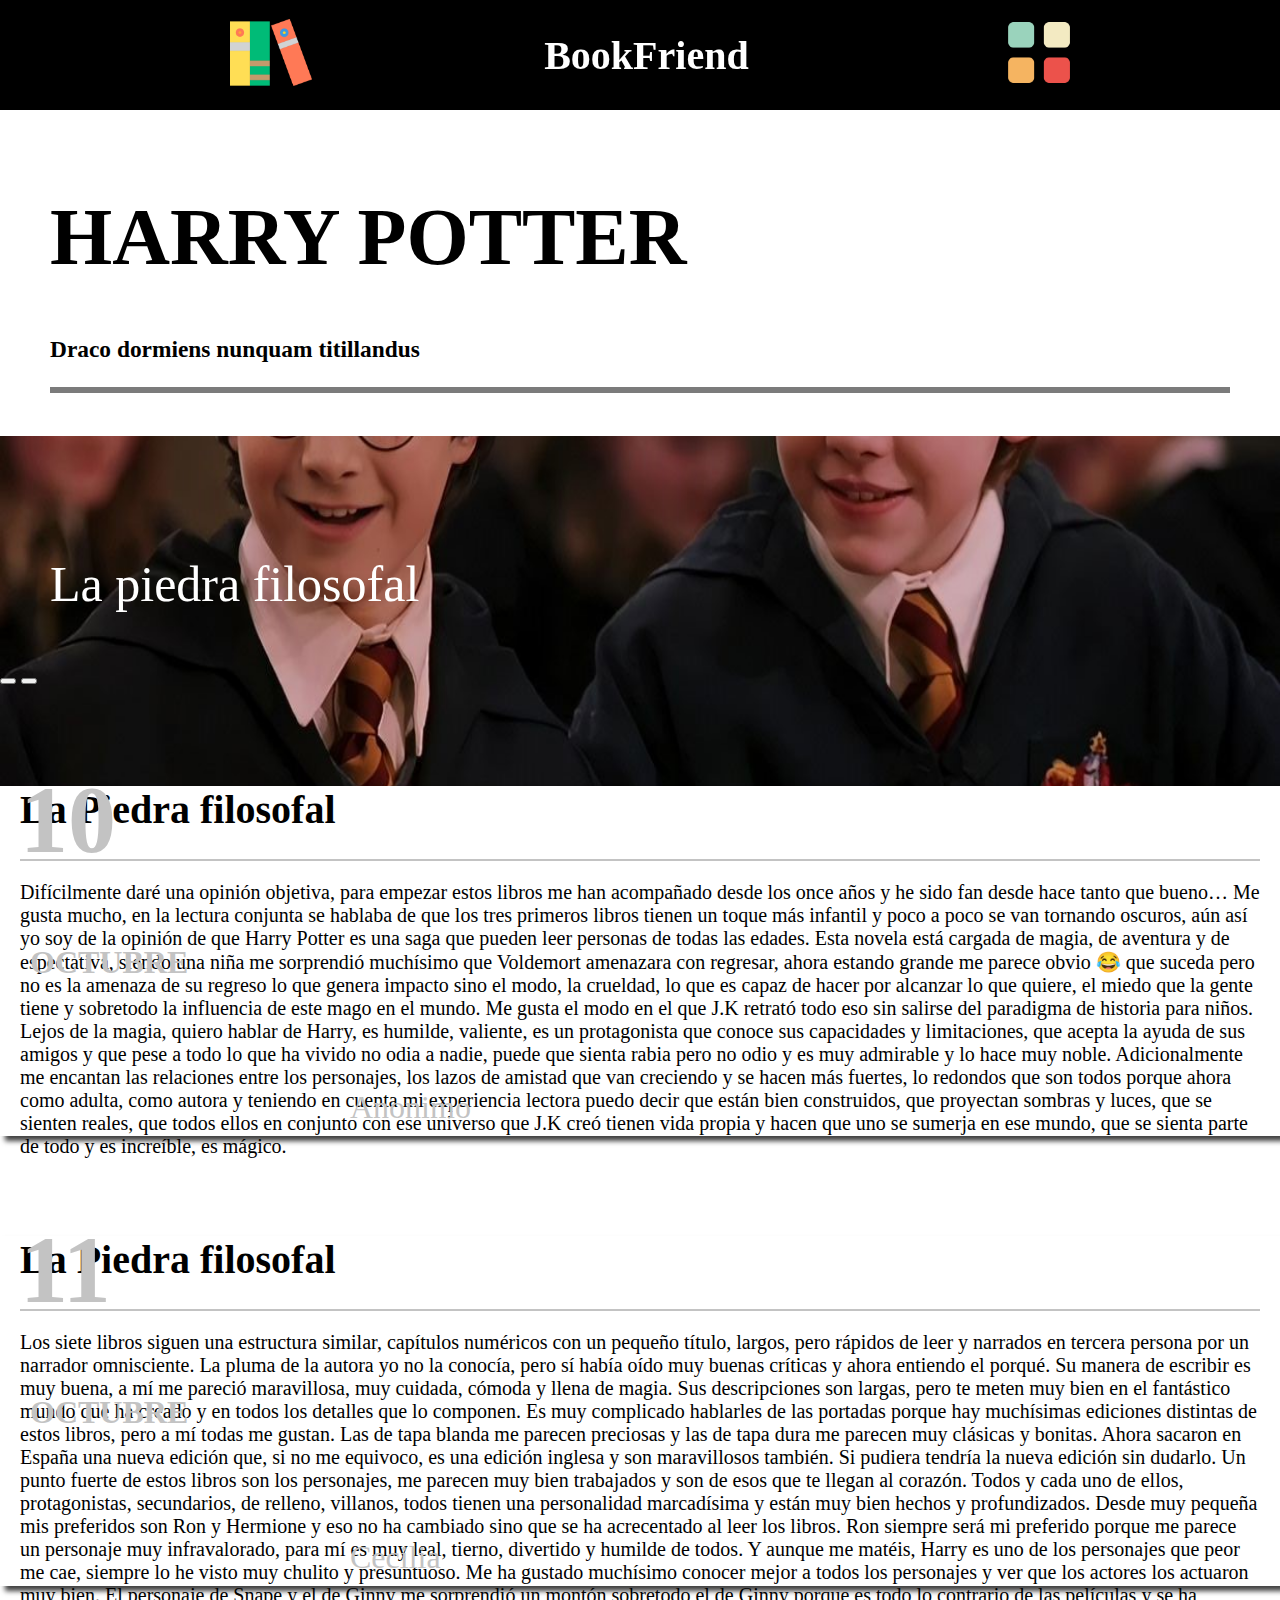
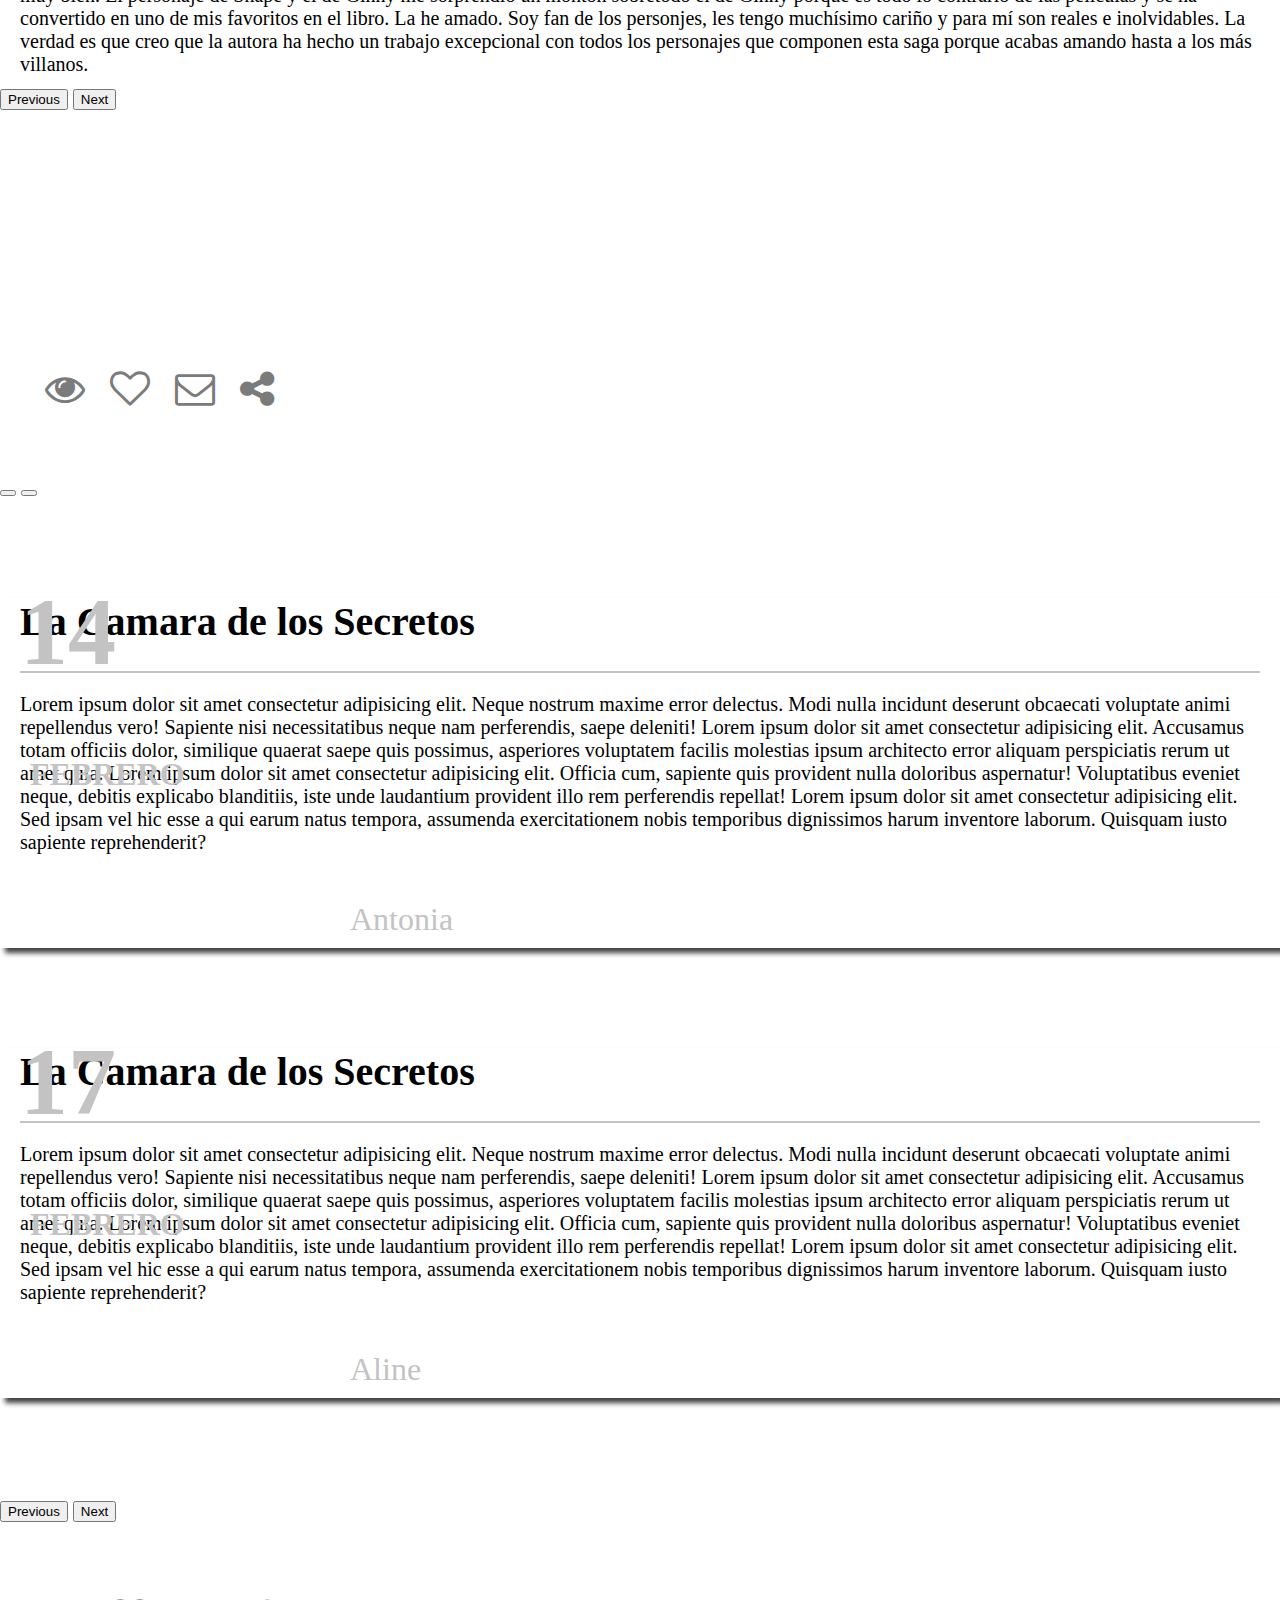
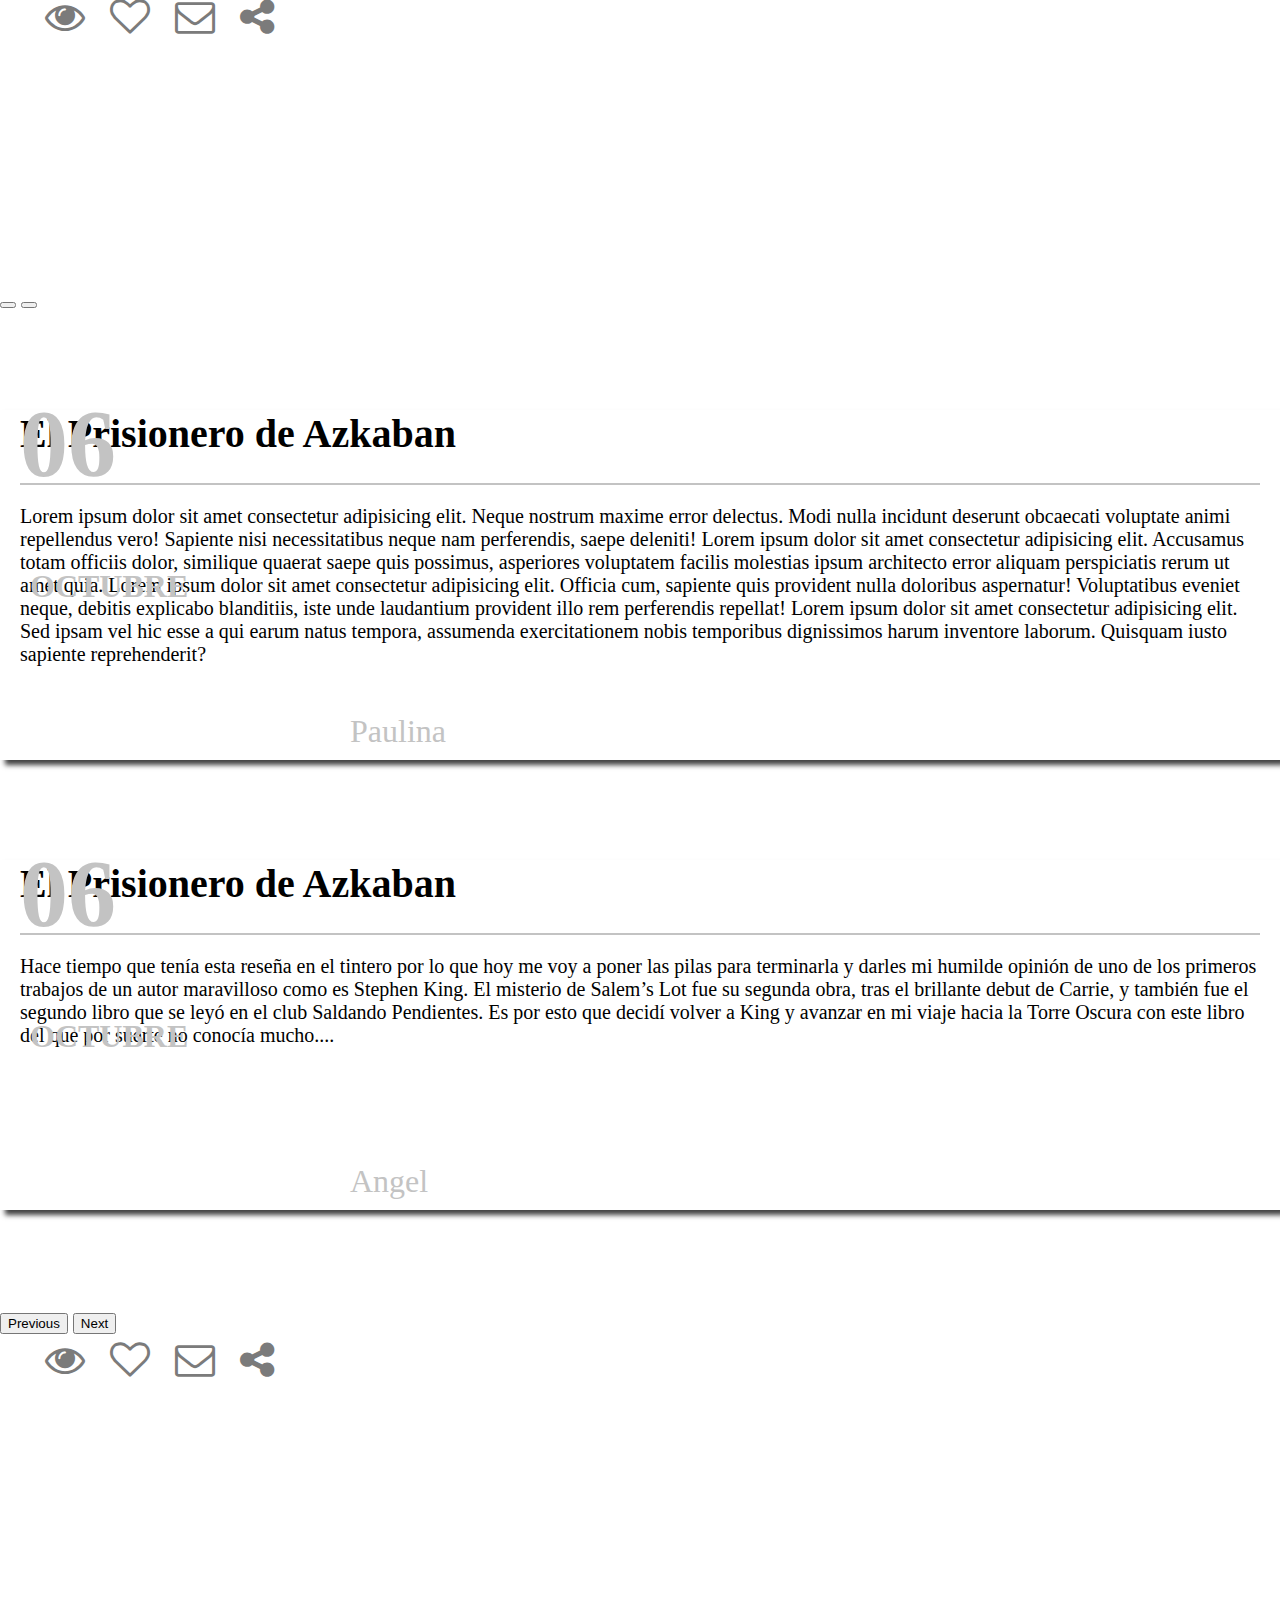
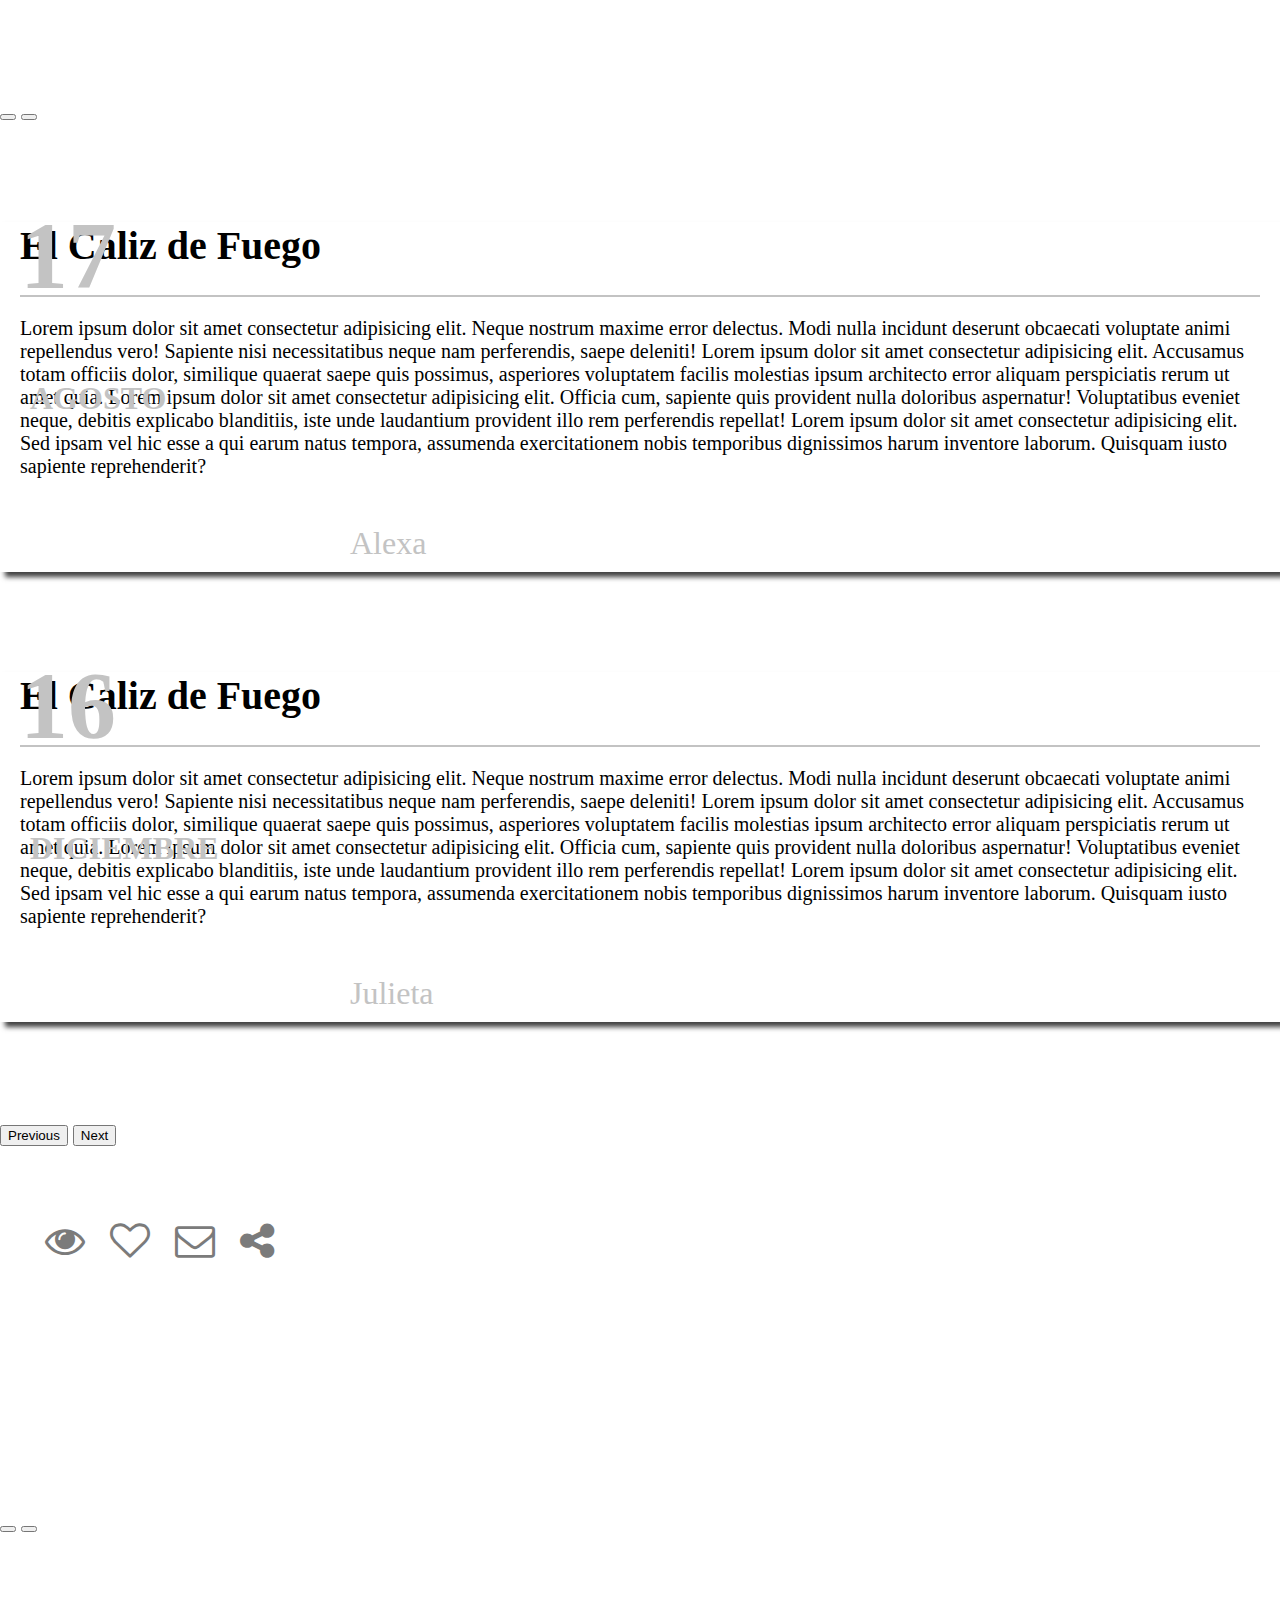
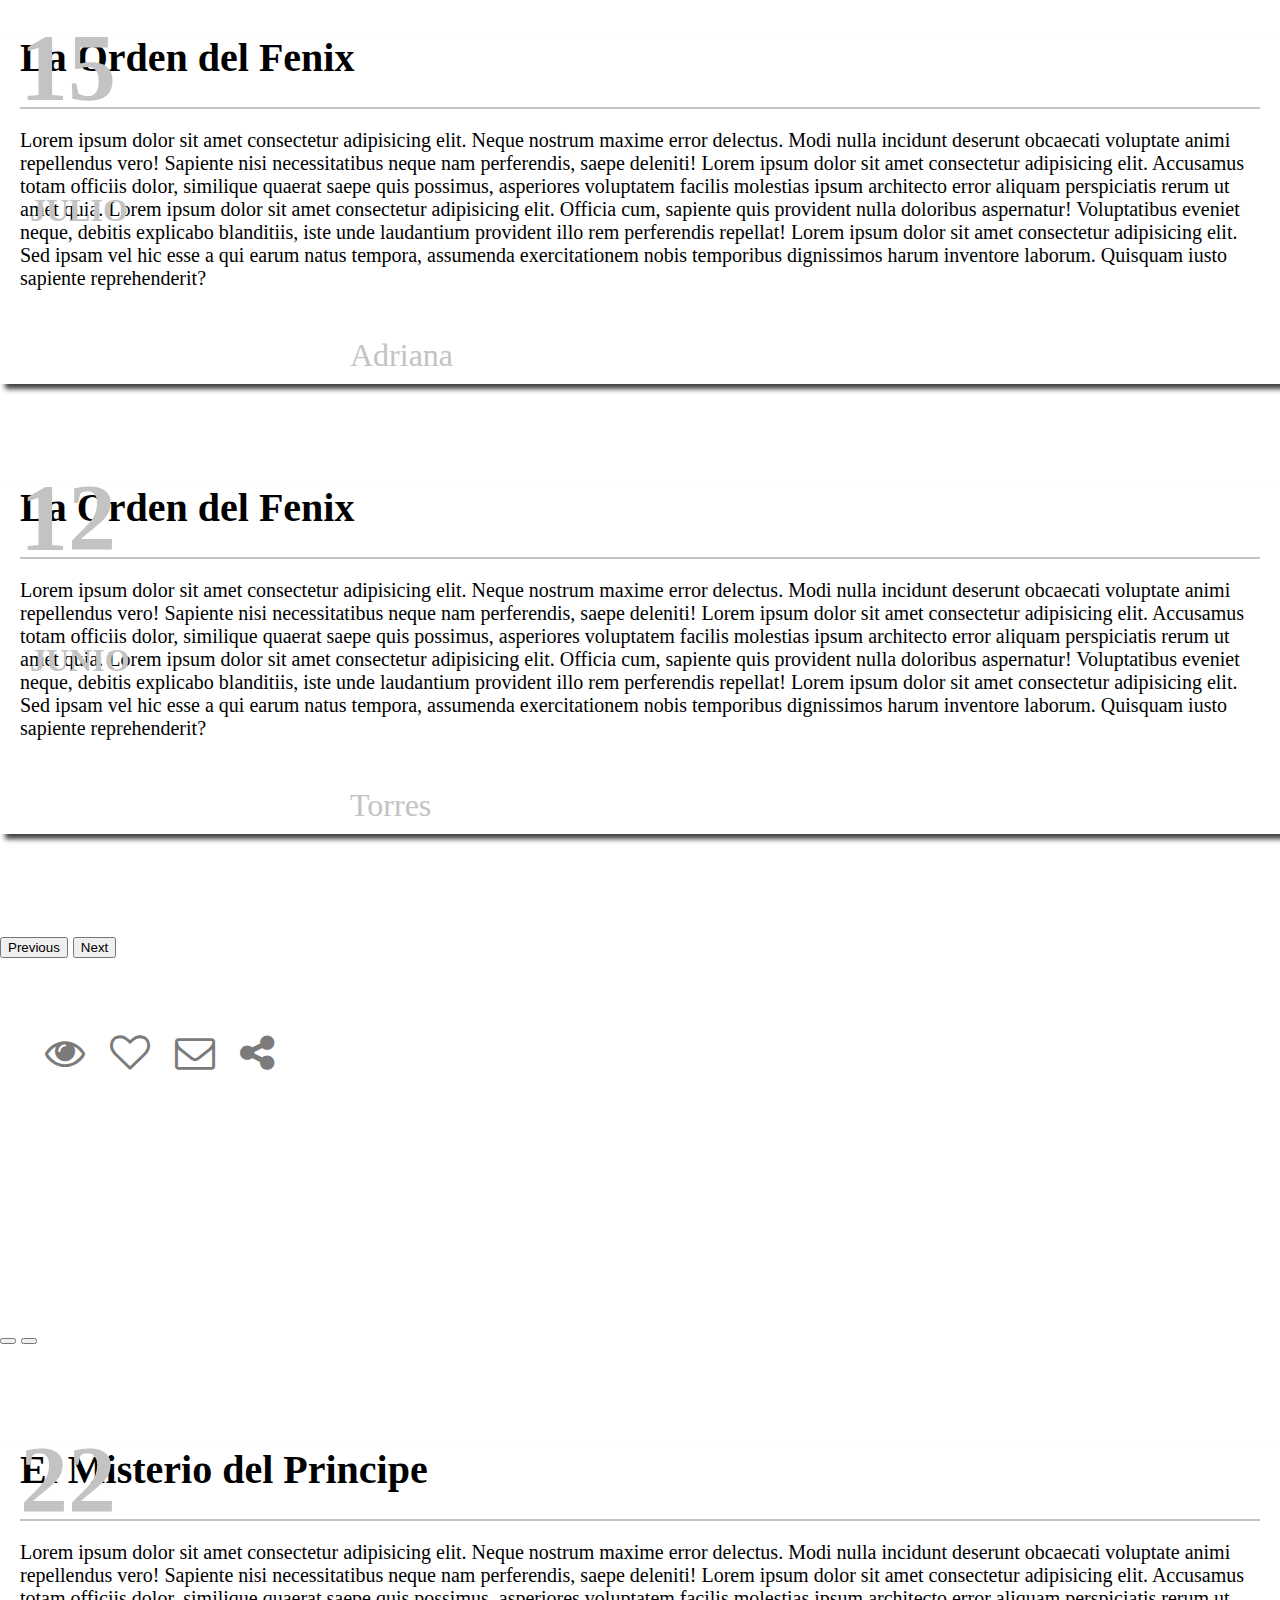
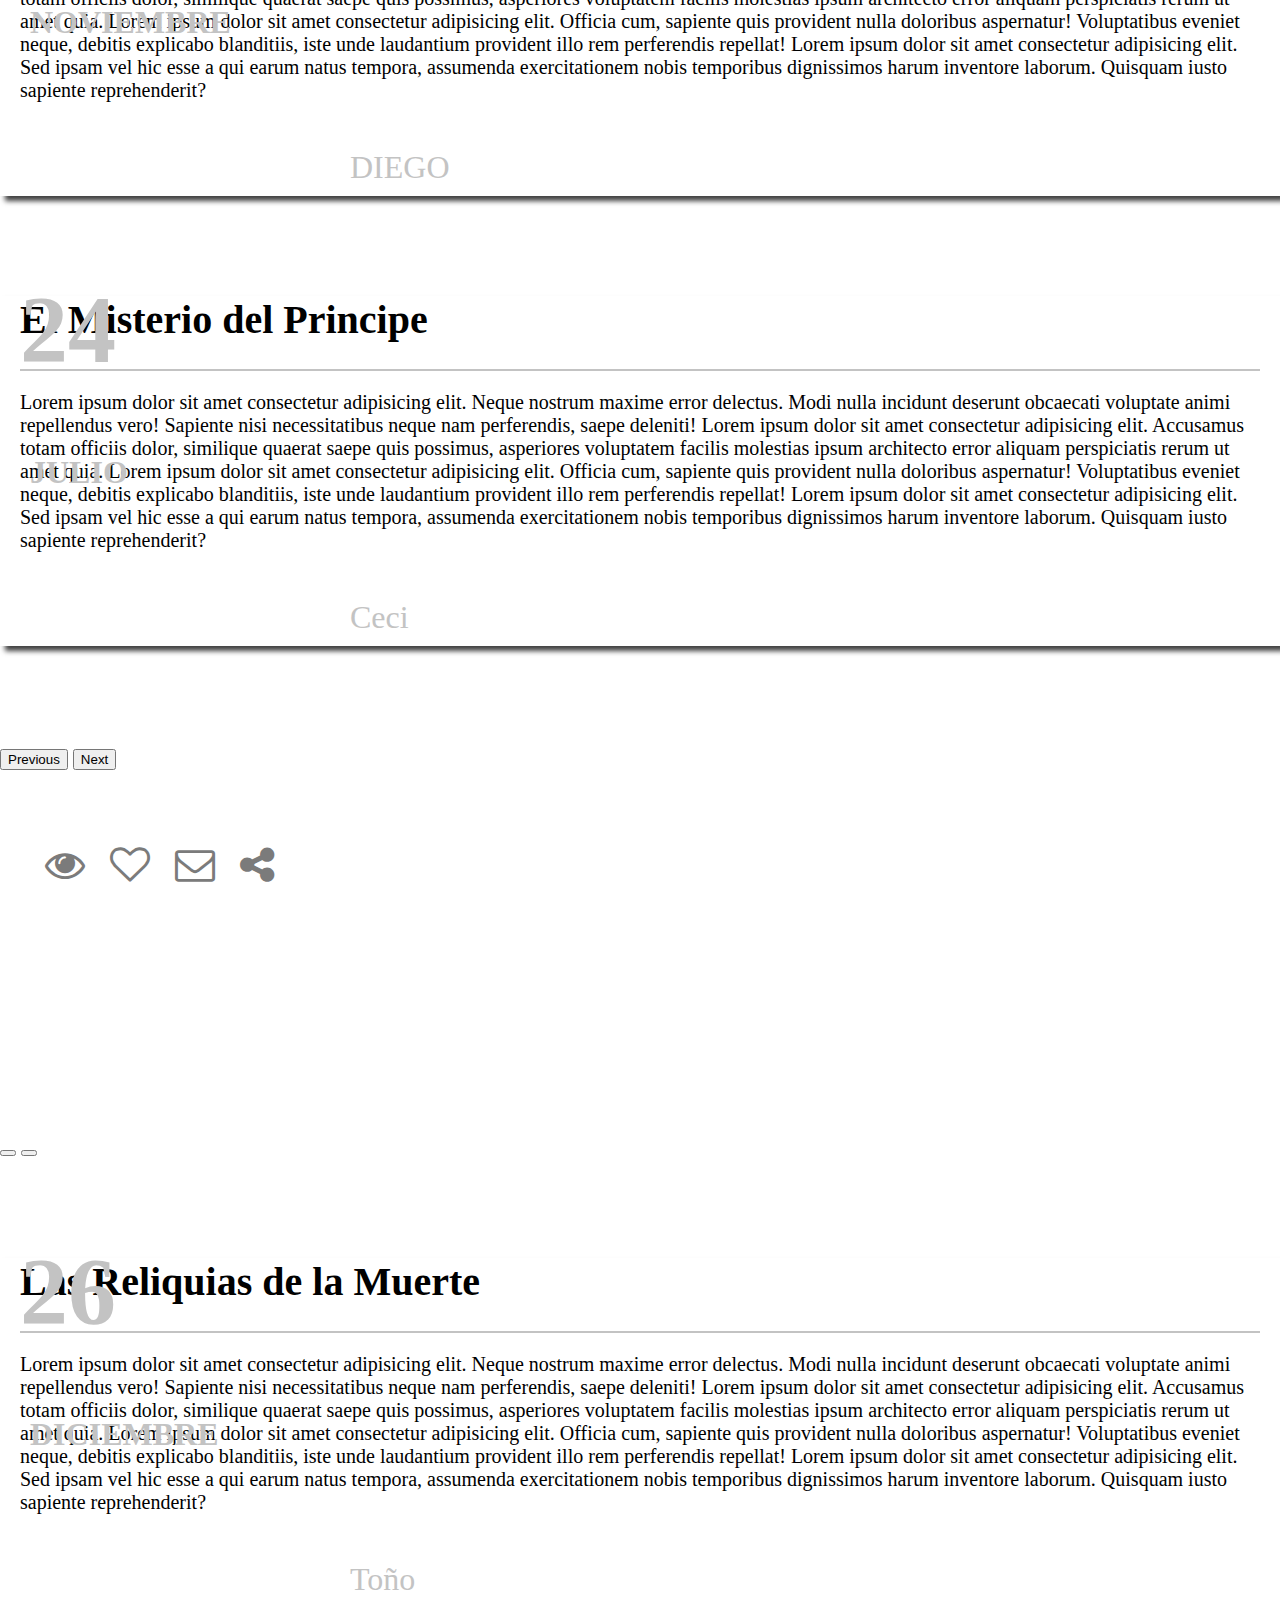
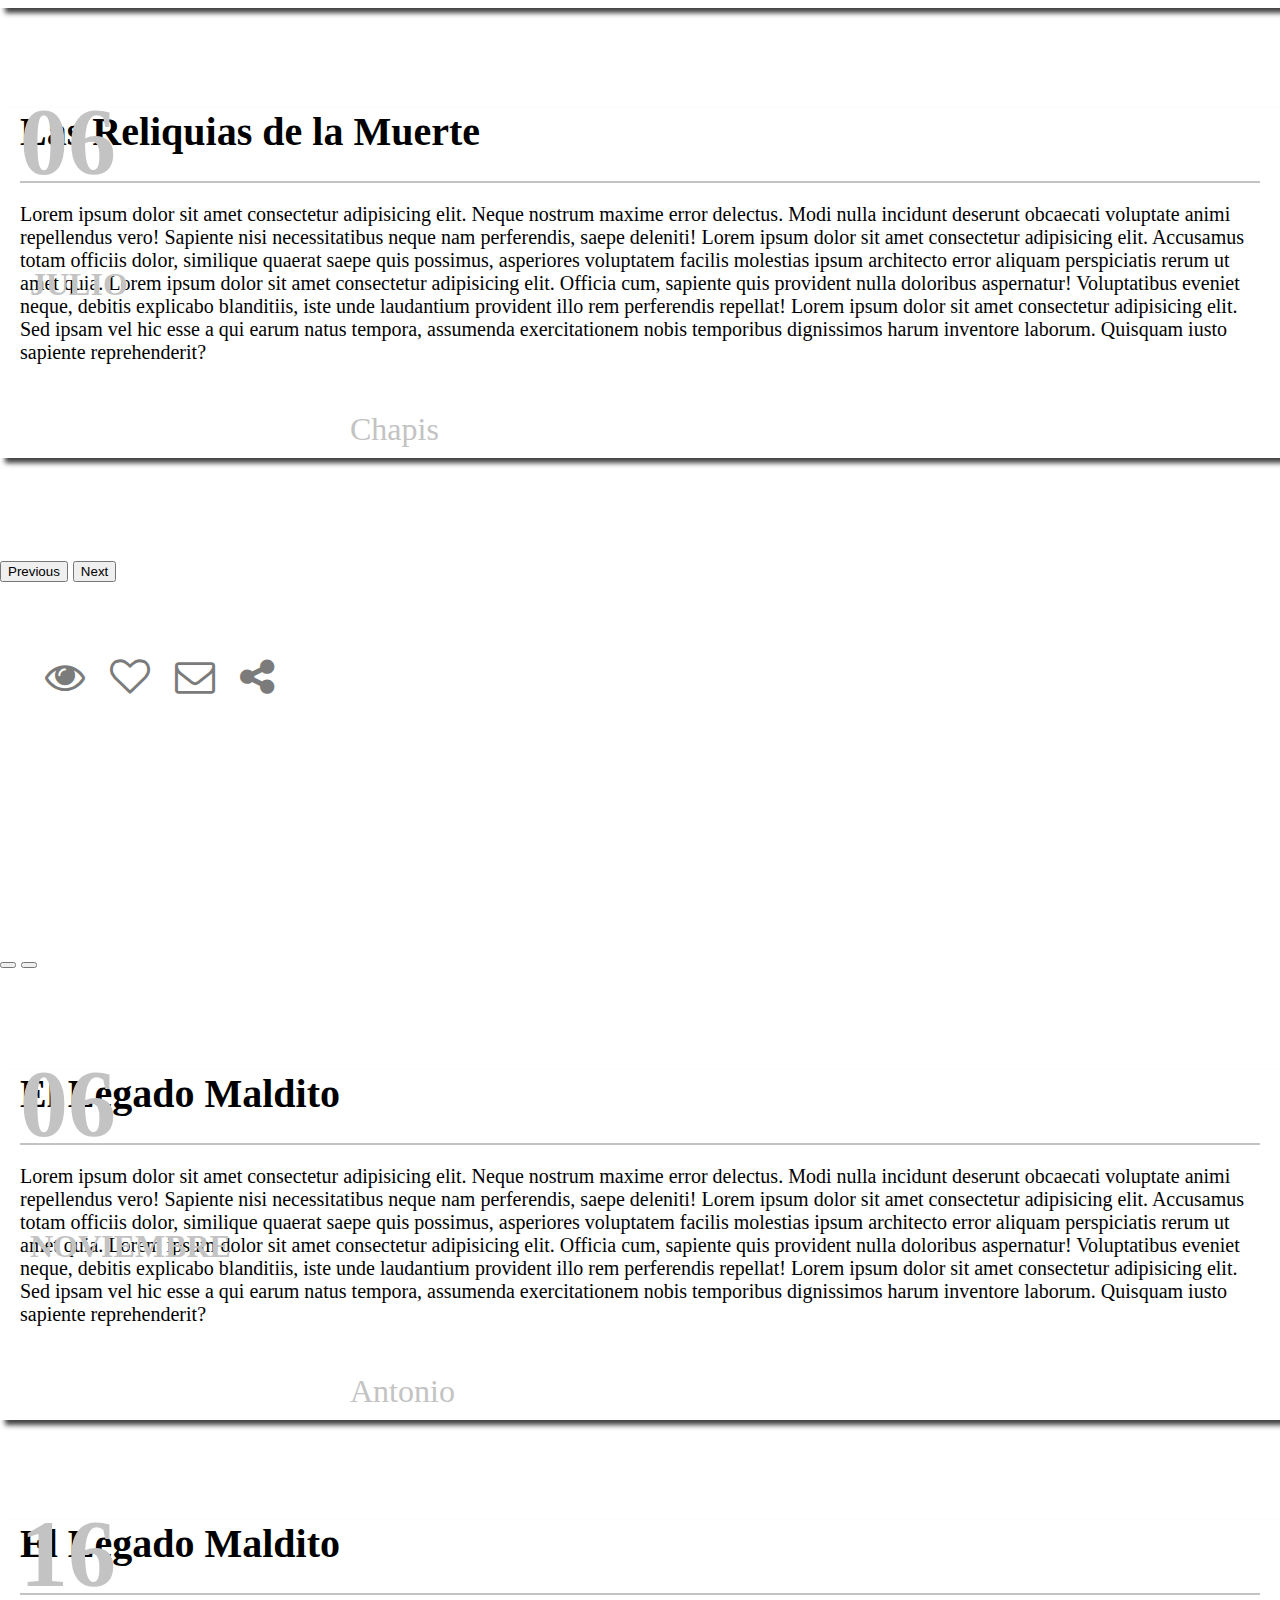
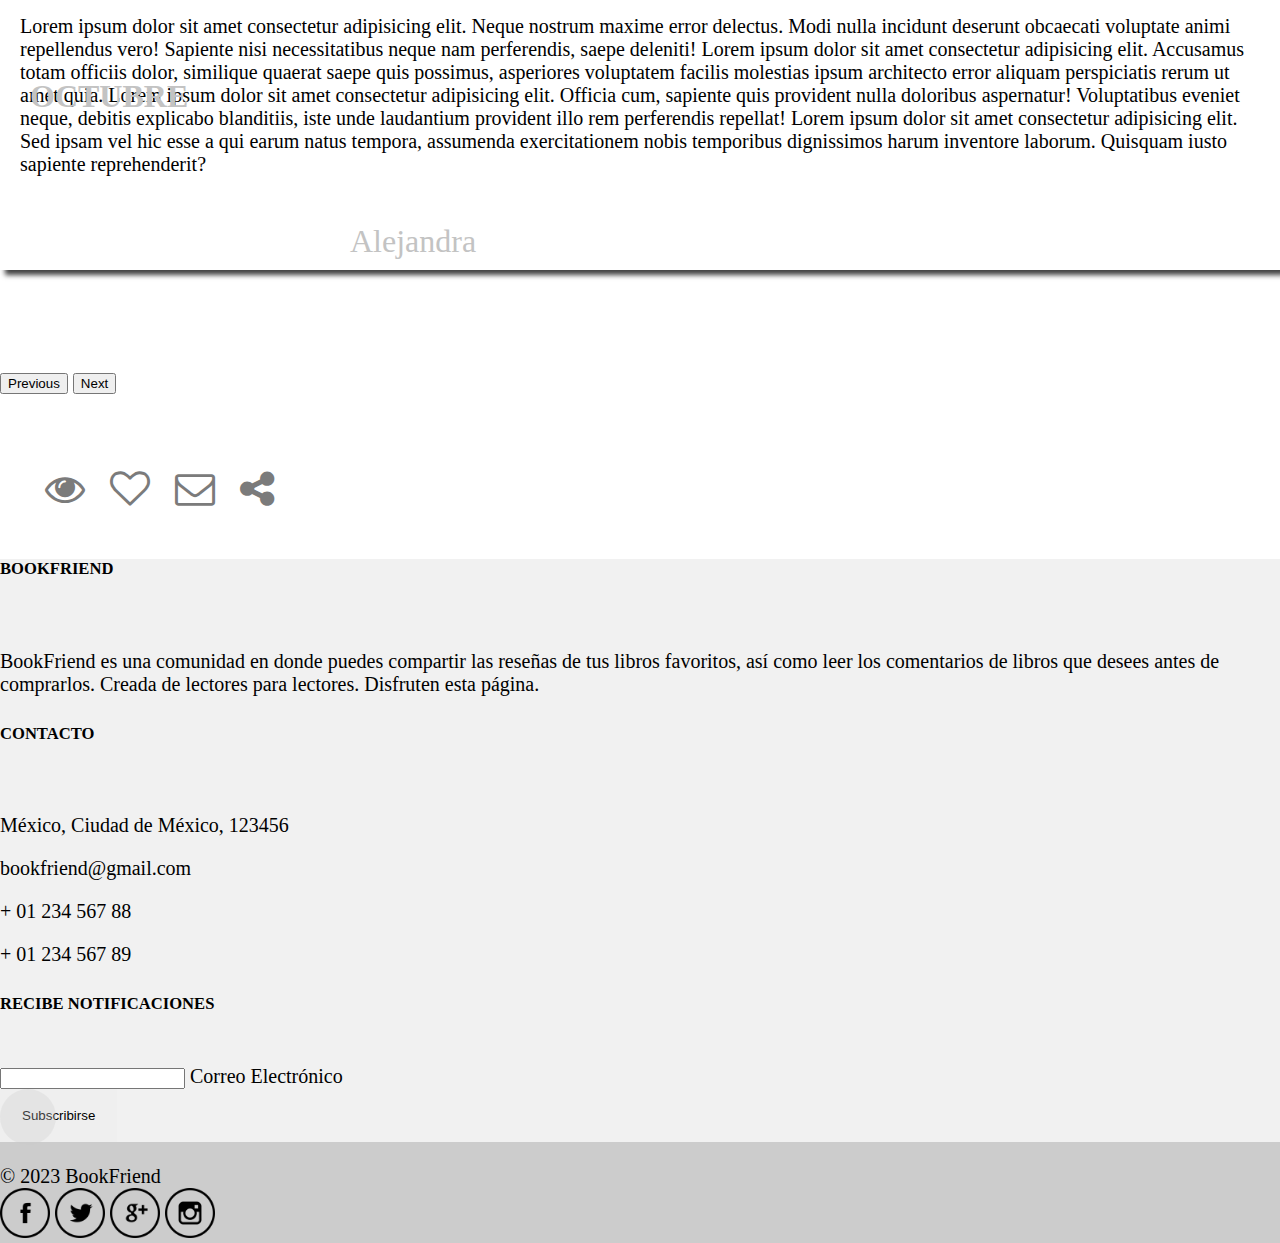
==== commit dceb4322: "Add pages Romance, Terror, HP, Ciencia" ====
--- a/html/harrypotter.html
+++ b/html/harrypotter.html
@@ -19,13 +19,19 @@
 <body>
     
     <header>
-        <div class="book-icon">
-            <img src="../images/book_icon.png" alt="Fotografía de usuarixs">
-        </div>
-        <h1>BookFriend</h1>
-        <div class="menu-icon">
-            <img src="../images/menu.png" alt="Puntitos">
-        </div>
+        <a href="../index.html">
+            <div class="book-icon">
+                <img src="../images/book_icon.png" alt="Fotografía de usuarixs">
+            </div>          
+        </a>
+        <h1>BookFriend</h1>  
+        <a href="../index.html">
+            <div class="menu-icon">
+                <a href="../index.html">
+                    <img src="../images/menu.png" alt="Puntitos">
+                </a>
+            </div>            
+        </a>
     </header>
 
     <main>
@@ -49,7 +55,7 @@
         <div class="fondo1">            
             <br><br><br>
             <div class="tituloLetras">
-                <p>La prieda filosofal</p>                
+                <p>La piedra filosofal</p>                
             </div>
 
 
@@ -149,12 +155,17 @@
                                 <div class="tituloCard">
                                     <h1>La Camara de los Secretos</h1>
                                     <div class="separator"></div>
-                                    <p>Hace tiempo que tenía esta reseña en el tintero por lo que hoy me voy a poner las pilas para terminarla y darles mi humilde opinión de uno de los primeros trabajos de un autor maravilloso como es Stephen King. El misterio de Salem’s Lot fue su segunda obra, tras el brillante debut de Carrie, y también fue el segundo libro que se leyó en el club Saldando Pendientes. Es por esto que decidí volver a King y avanzar en mi viaje hacia la Torre Oscura con este libro del que por suerte no conocía mucho....</p>
-                                    <br><br><br><br><br><br><br><br><br><br><br>
-                                </div>
-                                <h5>06</h5>
-                                <h6>OCTUBRE</h6>
-                                <h7>Chong</h7>
+                                    <p>
+                                        Lorem ipsum dolor sit amet consectetur adipisicing elit. Neque nostrum maxime error delectus. Modi nulla incidunt deserunt obcaecati voluptate animi repellendus vero! Sapiente nisi necessitatibus neque nam perferendis, saepe deleniti!
+                                        Lorem ipsum dolor sit amet consectetur adipisicing elit. Accusamus totam officiis dolor, similique quaerat saepe quis possimus, asperiores voluptatem facilis molestias ipsum architecto error aliquam perspiciatis rerum ut amet quia.
+                                        Lorem ipsum dolor sit amet consectetur adipisicing elit. Officia cum, sapiente quis provident nulla doloribus aspernatur! Voluptatibus eveniet neque, debitis explicabo blanditiis, iste unde laudantium provident illo rem perferendis repellat!
+                                        Lorem ipsum dolor sit amet consectetur adipisicing elit. Sed ipsam vel hic esse a qui earum natus tempora, assumenda exercitationem nobis temporibus dignissimos harum inventore laborum. Quisquam iusto sapiente reprehenderit?
+                                    </p>
+                                    <br><br><br><br><br><br><br><br><br><br><br>
+                                </div>
+                                <h5>14</h5>
+                                <h6>FEBRERO</h6>
+                                <h7>Antonia</h7>
                                 <ul>
                                     <li><i class="fa fa-eye fa-2x"></i></li>
                                     <li><i class="fa fa-heart-o fa-2x"></i></li>
@@ -172,12 +183,17 @@
                                 <div class="tituloCard">
                                     <h1>La Camara de los Secretos</h1>
                                     <div class="separator"></div>
-                                    <p>Hace tiempo que tenía esta reseña en el tintero por lo que hoy me voy a poner las pilas para terminarla y darles mi humilde opinión de uno de los primeros trabajos de un autor maravilloso como es Stephen King. El misterio de Salem’s Lot fue su segunda obra, tras el brillante debut de Carrie, y también fue el segundo libro que se leyó en el club Saldando Pendientes. Es por esto que decidí volver a King y avanzar en mi viaje hacia la Torre Oscura con este libro del que por suerte no conocía mucho....</p>
-                                    <br><br><br><br><br><br><br><br><br><br><br>
-                                </div>
-                                <h5>06</h5>
-                                <h6>OCTUBRE</h6>
-                                <h7>Chong</h7>
+                                    <p>
+                                        Lorem ipsum dolor sit amet consectetur adipisicing elit. Neque nostrum maxime error delectus. Modi nulla incidunt deserunt obcaecati voluptate animi repellendus vero! Sapiente nisi necessitatibus neque nam perferendis, saepe deleniti!
+                                        Lorem ipsum dolor sit amet consectetur adipisicing elit. Accusamus totam officiis dolor, similique quaerat saepe quis possimus, asperiores voluptatem facilis molestias ipsum architecto error aliquam perspiciatis rerum ut amet quia.
+                                        Lorem ipsum dolor sit amet consectetur adipisicing elit. Officia cum, sapiente quis provident nulla doloribus aspernatur! Voluptatibus eveniet neque, debitis explicabo blanditiis, iste unde laudantium provident illo rem perferendis repellat!
+                                        Lorem ipsum dolor sit amet consectetur adipisicing elit. Sed ipsam vel hic esse a qui earum natus tempora, assumenda exercitationem nobis temporibus dignissimos harum inventore laborum. Quisquam iusto sapiente reprehenderit?
+                                    </p>
+                                    <br><br><br><br><br><br><br><br><br><br><br>
+                                </div>
+                                <h5>17</h5>
+                                <h6>FEBRERO</h6>
+                                <h7>Aline</h7>
                                 <ul>
                                     <li><i class="fa fa-eye fa-2x"></i></li>
                                     <li><i class="fa fa-heart-o fa-2x"></i></li>
@@ -221,12 +237,17 @@
                                 <div class="tituloCard">
                                     <h1>El Prisionero de Azkaban</h1>
                                     <div class="separator"></div>
-                                    <p>Hace tiempo que tenía esta reseña en el tintero por lo que hoy me voy a poner las pilas para terminarla y darles mi humilde opinión de uno de los primeros trabajos de un autor maravilloso como es Stephen King. El misterio de Salem’s Lot fue su segunda obra, tras el brillante debut de Carrie, y también fue el segundo libro que se leyó en el club Saldando Pendientes. Es por esto que decidí volver a King y avanzar en mi viaje hacia la Torre Oscura con este libro del que por suerte no conocía mucho....</p>
+                                    <p>
+                                        Lorem ipsum dolor sit amet consectetur adipisicing elit. Neque nostrum maxime error delectus. Modi nulla incidunt deserunt obcaecati voluptate animi repellendus vero! Sapiente nisi necessitatibus neque nam perferendis, saepe deleniti!
+                                        Lorem ipsum dolor sit amet consectetur adipisicing elit. Accusamus totam officiis dolor, similique quaerat saepe quis possimus, asperiores voluptatem facilis molestias ipsum architecto error aliquam perspiciatis rerum ut amet quia.
+                                        Lorem ipsum dolor sit amet consectetur adipisicing elit. Officia cum, sapiente quis provident nulla doloribus aspernatur! Voluptatibus eveniet neque, debitis explicabo blanditiis, iste unde laudantium provident illo rem perferendis repellat!
+                                        Lorem ipsum dolor sit amet consectetur adipisicing elit. Sed ipsam vel hic esse a qui earum natus tempora, assumenda exercitationem nobis temporibus dignissimos harum inventore laborum. Quisquam iusto sapiente reprehenderit?
+                                    </p>
                                     <br><br><br><br><br><br><br><br><br><br><br>
                                 </div>
                                 <h5>06</h5>
                                 <h6>OCTUBRE</h6>
-                                <h7>Chong</h7>
+                                <h7>Paulina</h7>
                                 <ul>
                                     <li><i class="fa fa-eye fa-2x"></i></li>
                                     <li><i class="fa fa-heart-o fa-2x"></i></li>
@@ -249,7 +270,7 @@
                                 </div>
                                 <h5>06</h5>
                                 <h6>OCTUBRE</h6>
-                                <h7>Chong</h7>
+                                <h7>Angel</h7>
                                 <ul>
                                     <li><i class="fa fa-eye fa-2x"></i></li>
                                     <li><i class="fa fa-heart-o fa-2x"></i></li>
@@ -293,12 +314,17 @@
                                 <div class="tituloCard">
                                     <h1>El Caliz de Fuego</h1>
                                     <div class="separator"></div>
-                                    <p>Hace tiempo que tenía esta reseña en el tintero por lo que hoy me voy a poner las pilas para terminarla y darles mi humilde opinión de uno de los primeros trabajos de un autor maravilloso como es Stephen King. El misterio de Salem’s Lot fue su segunda obra, tras el brillante debut de Carrie, y también fue el segundo libro que se leyó en el club Saldando Pendientes. Es por esto que decidí volver a King y avanzar en mi viaje hacia la Torre Oscura con este libro del que por suerte no conocía mucho....</p>
-                                    <br><br><br><br><br><br><br><br><br><br><br>
-                                </div>
-                                <h5>06</h5>
-                                <h6>OCTUBRE</h6>
-                                <h7>Chong</h7>
+                                    <p>
+                                        Lorem ipsum dolor sit amet consectetur adipisicing elit. Neque nostrum maxime error delectus. Modi nulla incidunt deserunt obcaecati voluptate animi repellendus vero! Sapiente nisi necessitatibus neque nam perferendis, saepe deleniti!
+                                        Lorem ipsum dolor sit amet consectetur adipisicing elit. Accusamus totam officiis dolor, similique quaerat saepe quis possimus, asperiores voluptatem facilis molestias ipsum architecto error aliquam perspiciatis rerum ut amet quia.
+                                        Lorem ipsum dolor sit amet consectetur adipisicing elit. Officia cum, sapiente quis provident nulla doloribus aspernatur! Voluptatibus eveniet neque, debitis explicabo blanditiis, iste unde laudantium provident illo rem perferendis repellat!
+                                        Lorem ipsum dolor sit amet consectetur adipisicing elit. Sed ipsam vel hic esse a qui earum natus tempora, assumenda exercitationem nobis temporibus dignissimos harum inventore laborum. Quisquam iusto sapiente reprehenderit?
+                                    </p>
+                                    <br><br><br><br><br><br><br><br><br><br><br>
+                                </div>
+                                <h5>17</h5>
+                                <h6>AGOSTO</h6>
+                                <h7>Alexa</h7>
                                 <ul>
                                     <li><i class="fa fa-eye fa-2x"></i></li>
                                     <li><i class="fa fa-heart-o fa-2x"></i></li>
@@ -316,12 +342,17 @@
                                 <div class="tituloCard">
                                     <h1>El Caliz de Fuego</h1>
                                     <div class="separator"></div>
-                                    <p>Hace tiempo que tenía esta reseña en el tintero por lo que hoy me voy a poner las pilas para terminarla y darles mi humilde opinión de uno de los primeros trabajos de un autor maravilloso como es Stephen King. El misterio de Salem’s Lot fue su segunda obra, tras el brillante debut de Carrie, y también fue el segundo libro que se leyó en el club Saldando Pendientes. Es por esto que decidí volver a King y avanzar en mi viaje hacia la Torre Oscura con este libro del que por suerte no conocía mucho....</p>
-                                    <br><br><br><br><br><br><br><br><br><br><br>
-                                </div>
-                                <h5>06</h5>
-                                <h6>OCTUBRE</h6>
-                                <h7>Chong</h7>
+                                    <p>
+                                        Lorem ipsum dolor sit amet consectetur adipisicing elit. Neque nostrum maxime error delectus. Modi nulla incidunt deserunt obcaecati voluptate animi repellendus vero! Sapiente nisi necessitatibus neque nam perferendis, saepe deleniti!
+                                        Lorem ipsum dolor sit amet consectetur adipisicing elit. Accusamus totam officiis dolor, similique quaerat saepe quis possimus, asperiores voluptatem facilis molestias ipsum architecto error aliquam perspiciatis rerum ut amet quia.
+                                        Lorem ipsum dolor sit amet consectetur adipisicing elit. Officia cum, sapiente quis provident nulla doloribus aspernatur! Voluptatibus eveniet neque, debitis explicabo blanditiis, iste unde laudantium provident illo rem perferendis repellat!
+                                        Lorem ipsum dolor sit amet consectetur adipisicing elit. Sed ipsam vel hic esse a qui earum natus tempora, assumenda exercitationem nobis temporibus dignissimos harum inventore laborum. Quisquam iusto sapiente reprehenderit?
+                                    </p>
+                                    <br><br><br><br><br><br><br><br><br><br><br>
+                                </div>
+                                <h5>16</h5>
+                                <h6>DICIEMBRE</h6>
+                                <h7>Julieta</h7>
                                 <ul>
                                     <li><i class="fa fa-eye fa-2x"></i></li>
                                     <li><i class="fa fa-heart-o fa-2x"></i></li>
@@ -365,12 +396,17 @@
                                 <div class="tituloCard">
                                     <h1>La Orden del Fenix</h1>
                                     <div class="separator"></div>
-                                    <p>Hace tiempo que tenía esta reseña en el tintero por lo que hoy me voy a poner las pilas para terminarla y darles mi humilde opinión de uno de los primeros trabajos de un autor maravilloso como es Stephen King. El misterio de Salem’s Lot fue su segunda obra, tras el brillante debut de Carrie, y también fue el segundo libro que se leyó en el club Saldando Pendientes. Es por esto que decidí volver a King y avanzar en mi viaje hacia la Torre Oscura con este libro del que por suerte no conocía mucho....</p>
-                                    <br><br><br><br><br><br><br><br><br><br><br>
-                                </div>
-                                <h5>06</h5>
-                                <h6>OCTUBRE</h6>
-                                <h7>Chong</h7>
+                                    <p>
+                                        Lorem ipsum dolor sit amet consectetur adipisicing elit. Neque nostrum maxime error delectus. Modi nulla incidunt deserunt obcaecati voluptate animi repellendus vero! Sapiente nisi necessitatibus neque nam perferendis, saepe deleniti!
+                                        Lorem ipsum dolor sit amet consectetur adipisicing elit. Accusamus totam officiis dolor, similique quaerat saepe quis possimus, asperiores voluptatem facilis molestias ipsum architecto error aliquam perspiciatis rerum ut amet quia.
+                                        Lorem ipsum dolor sit amet consectetur adipisicing elit. Officia cum, sapiente quis provident nulla doloribus aspernatur! Voluptatibus eveniet neque, debitis explicabo blanditiis, iste unde laudantium provident illo rem perferendis repellat!
+                                        Lorem ipsum dolor sit amet consectetur adipisicing elit. Sed ipsam vel hic esse a qui earum natus tempora, assumenda exercitationem nobis temporibus dignissimos harum inventore laborum. Quisquam iusto sapiente reprehenderit?
+                                    </p>
+                                    <br><br><br><br><br><br><br><br><br><br><br>
+                                </div>
+                                <h5>15</h5>
+                                <h6>JULIO</h6>
+                                <h7>Adriana</h7>
                                 <ul>
                                     <li><i class="fa fa-eye fa-2x"></i></li>
                                     <li><i class="fa fa-heart-o fa-2x"></i></li>
@@ -388,12 +424,17 @@
                                 <div class="tituloCard">
                                     <h1>La Orden del Fenix</h1>
                                     <div class="separator"></div>
-                                    <p>Hace tiempo que tenía esta reseña en el tintero por lo que hoy me voy a poner las pilas para terminarla y darles mi humilde opinión de uno de los primeros trabajos de un autor maravilloso como es Stephen King. El misterio de Salem’s Lot fue su segunda obra, tras el brillante debut de Carrie, y también fue el segundo libro que se leyó en el club Saldando Pendientes. Es por esto que decidí volver a King y avanzar en mi viaje hacia la Torre Oscura con este libro del que por suerte no conocía mucho....</p>
-                                    <br><br><br><br><br><br><br><br><br><br><br>
-                                </div>
-                                <h5>06</h5>
-                                <h6>OCTUBRE</h6>
-                                <h7>Chong</h7>
+                                    <p>
+                                        Lorem ipsum dolor sit amet consectetur adipisicing elit. Neque nostrum maxime error delectus. Modi nulla incidunt deserunt obcaecati voluptate animi repellendus vero! Sapiente nisi necessitatibus neque nam perferendis, saepe deleniti!
+                                        Lorem ipsum dolor sit amet consectetur adipisicing elit. Accusamus totam officiis dolor, similique quaerat saepe quis possimus, asperiores voluptatem facilis molestias ipsum architecto error aliquam perspiciatis rerum ut amet quia.
+                                        Lorem ipsum dolor sit amet consectetur adipisicing elit. Officia cum, sapiente quis provident nulla doloribus aspernatur! Voluptatibus eveniet neque, debitis explicabo blanditiis, iste unde laudantium provident illo rem perferendis repellat!
+                                        Lorem ipsum dolor sit amet consectetur adipisicing elit. Sed ipsam vel hic esse a qui earum natus tempora, assumenda exercitationem nobis temporibus dignissimos harum inventore laborum. Quisquam iusto sapiente reprehenderit?
+                                    </p>
+                                    <br><br><br><br><br><br><br><br><br><br><br>
+                                </div>
+                                <h5>12</h5>
+                                <h6>JUNIO</h6>
+                                <h7>Torres</h7>
                                 <ul>
                                     <li><i class="fa fa-eye fa-2x"></i></li>
                                     <li><i class="fa fa-heart-o fa-2x"></i></li>
@@ -437,12 +478,17 @@
                                 <div class="tituloCard">
                                     <h1>El Misterio del Principe</h1>
                                     <div class="separator"></div>
-                                    <p>Hace tiempo que tenía esta reseña en el tintero por lo que hoy me voy a poner las pilas para terminarla y darles mi humilde opinión de uno de los primeros trabajos de un autor maravilloso como es Stephen King. El misterio de Salem’s Lot fue su segunda obra, tras el brillante debut de Carrie, y también fue el segundo libro que se leyó en el club Saldando Pendientes. Es por esto que decidí volver a King y avanzar en mi viaje hacia la Torre Oscura con este libro del que por suerte no conocía mucho....</p>
-                                    <br><br><br><br><br><br><br><br><br><br><br>
-                                </div>
-                                <h5>06</h5>
-                                <h6>OCTUBRE</h6>
-                                <h7>Chong</h7>
+                                    <p>
+                                        Lorem ipsum dolor sit amet consectetur adipisicing elit. Neque nostrum maxime error delectus. Modi nulla incidunt deserunt obcaecati voluptate animi repellendus vero! Sapiente nisi necessitatibus neque nam perferendis, saepe deleniti!
+                                        Lorem ipsum dolor sit amet consectetur adipisicing elit. Accusamus totam officiis dolor, similique quaerat saepe quis possimus, asperiores voluptatem facilis molestias ipsum architecto error aliquam perspiciatis rerum ut amet quia.
+                                        Lorem ipsum dolor sit amet consectetur adipisicing elit. Officia cum, sapiente quis provident nulla doloribus aspernatur! Voluptatibus eveniet neque, debitis explicabo blanditiis, iste unde laudantium provident illo rem perferendis repellat!
+                                        Lorem ipsum dolor sit amet consectetur adipisicing elit. Sed ipsam vel hic esse a qui earum natus tempora, assumenda exercitationem nobis temporibus dignissimos harum inventore laborum. Quisquam iusto sapiente reprehenderit?
+                                    </p>
+                                    <br><br><br><br><br><br><br><br><br><br><br>
+                                </div>
+                                <h5>22</h5>
+                                <h6>NOVIEMBRE</h6>
+                                <h7>DIEGO</h7>
                                 <ul>
                                     <li><i class="fa fa-eye fa-2x"></i></li>
                                     <li><i class="fa fa-heart-o fa-2x"></i></li>
@@ -460,12 +506,17 @@
                                 <div class="tituloCard">
                                     <h1>El Misterio del Principe</h1>
                                     <div class="separator"></div>
-                                    <p>Hace tiempo que tenía esta reseña en el tintero por lo que hoy me voy a poner las pilas para terminarla y darles mi humilde opinión de uno de los primeros trabajos de un autor maravilloso como es Stephen King. El misterio de Salem’s Lot fue su segunda obra, tras el brillante debut de Carrie, y también fue el segundo libro que se leyó en el club Saldando Pendientes. Es por esto que decidí volver a King y avanzar en mi viaje hacia la Torre Oscura con este libro del que por suerte no conocía mucho....</p>
-                                    <br><br><br><br><br><br><br><br><br><br><br>
-                                </div>
-                                <h5>06</h5>
-                                <h6>OCTUBRE</h6>
-                                <h7>Chong</h7>
+                                    <p>
+                                        Lorem ipsum dolor sit amet consectetur adipisicing elit. Neque nostrum maxime error delectus. Modi nulla incidunt deserunt obcaecati voluptate animi repellendus vero! Sapiente nisi necessitatibus neque nam perferendis, saepe deleniti!
+                                        Lorem ipsum dolor sit amet consectetur adipisicing elit. Accusamus totam officiis dolor, similique quaerat saepe quis possimus, asperiores voluptatem facilis molestias ipsum architecto error aliquam perspiciatis rerum ut amet quia.
+                                        Lorem ipsum dolor sit amet consectetur adipisicing elit. Officia cum, sapiente quis provident nulla doloribus aspernatur! Voluptatibus eveniet neque, debitis explicabo blanditiis, iste unde laudantium provident illo rem perferendis repellat!
+                                        Lorem ipsum dolor sit amet consectetur adipisicing elit. Sed ipsam vel hic esse a qui earum natus tempora, assumenda exercitationem nobis temporibus dignissimos harum inventore laborum. Quisquam iusto sapiente reprehenderit?
+                                    </p>
+                                    <br><br><br><br><br><br><br><br><br><br><br>
+                                </div>
+                                <h5>24</h5>
+                                <h6>JULIO</h6>
+                                <h7>Ceci</h7>
                                 <ul>
                                     <li><i class="fa fa-eye fa-2x"></i></li>
                                     <li><i class="fa fa-heart-o fa-2x"></i></li>
@@ -509,12 +560,17 @@
                                 <div class="tituloCard">
                                     <h1>Las Reliquias de la Muerte</h1>
                                     <div class="separator"></div>
-                                    <p>Hace tiempo que tenía esta reseña en el tintero por lo que hoy me voy a poner las pilas para terminarla y darles mi humilde opinión de uno de los primeros trabajos de un autor maravilloso como es Stephen King. El misterio de Salem’s Lot fue su segunda obra, tras el brillante debut de Carrie, y también fue el segundo libro que se leyó en el club Saldando Pendientes. Es por esto que decidí volver a King y avanzar en mi viaje hacia la Torre Oscura con este libro del que por suerte no conocía mucho....</p>
-                                    <br><br><br><br><br><br><br><br><br><br><br>
-                                </div>
-                                <h5>06</h5>
-                                <h6>OCTUBRE</h6>
-                                <h7>Chong</h7>
+                                    <p>
+                                        Lorem ipsum dolor sit amet consectetur adipisicing elit. Neque nostrum maxime error delectus. Modi nulla incidunt deserunt obcaecati voluptate animi repellendus vero! Sapiente nisi necessitatibus neque nam perferendis, saepe deleniti!
+                                        Lorem ipsum dolor sit amet consectetur adipisicing elit. Accusamus totam officiis dolor, similique quaerat saepe quis possimus, asperiores voluptatem facilis molestias ipsum architecto error aliquam perspiciatis rerum ut amet quia.
+                                        Lorem ipsum dolor sit amet consectetur adipisicing elit. Officia cum, sapiente quis provident nulla doloribus aspernatur! Voluptatibus eveniet neque, debitis explicabo blanditiis, iste unde laudantium provident illo rem perferendis repellat!
+                                        Lorem ipsum dolor sit amet consectetur adipisicing elit. Sed ipsam vel hic esse a qui earum natus tempora, assumenda exercitationem nobis temporibus dignissimos harum inventore laborum. Quisquam iusto sapiente reprehenderit?
+                                    </p>
+                                    <br><br><br><br><br><br><br><br><br><br><br>
+                                </div>
+                                <h5>26</h5>
+                                <h6>DICIEMBRE</h6>
+                                <h7>Toño</h7>
                                 <ul>
                                     <li><i class="fa fa-eye fa-2x"></i></li>
                                     <li><i class="fa fa-heart-o fa-2x"></i></li>
@@ -532,12 +588,17 @@
                                 <div class="tituloCard">
                                     <h1>Las Reliquias de la Muerte</h1>
                                     <div class="separator"></div>
-                                    <p>Hace tiempo que tenía esta reseña en el tintero por lo que hoy me voy a poner las pilas para terminarla y darles mi humilde opinión de uno de los primeros trabajos de un autor maravilloso como es Stephen King. El misterio de Salem’s Lot fue su segunda obra, tras el brillante debut de Carrie, y también fue el segundo libro que se leyó en el club Saldando Pendientes. Es por esto que decidí volver a King y avanzar en mi viaje hacia la Torre Oscura con este libro del que por suerte no conocía mucho....</p>
+                                    <p>
+                                        Lorem ipsum dolor sit amet consectetur adipisicing elit. Neque nostrum maxime error delectus. Modi nulla incidunt deserunt obcaecati voluptate animi repellendus vero! Sapiente nisi necessitatibus neque nam perferendis, saepe deleniti!
+                                        Lorem ipsum dolor sit amet consectetur adipisicing elit. Accusamus totam officiis dolor, similique quaerat saepe quis possimus, asperiores voluptatem facilis molestias ipsum architecto error aliquam perspiciatis rerum ut amet quia.
+                                        Lorem ipsum dolor sit amet consectetur adipisicing elit. Officia cum, sapiente quis provident nulla doloribus aspernatur! Voluptatibus eveniet neque, debitis explicabo blanditiis, iste unde laudantium provident illo rem perferendis repellat!
+                                        Lorem ipsum dolor sit amet consectetur adipisicing elit. Sed ipsam vel hic esse a qui earum natus tempora, assumenda exercitationem nobis temporibus dignissimos harum inventore laborum. Quisquam iusto sapiente reprehenderit?
+                                    </p>
                                     <br><br><br><br><br><br><br><br><br><br><br>
                                 </div>
                                 <h5>06</h5>
-                                <h6>OCTUBRE</h6>
-                                <h7>Chong</h7>
+                                <h6>JULIO</h6>
+                                <h7>Chapis</h7>
                                 <ul>
                                     <li><i class="fa fa-eye fa-2x"></i></li>
                                     <li><i class="fa fa-heart-o fa-2x"></i></li>
@@ -581,12 +642,17 @@
                                 <div class="tituloCard">
                                     <h1>El Legado Maldito</h1>
                                     <div class="separator"></div>
-                                    <p>Hace tiempo que tenía esta reseña en el tintero por lo que hoy me voy a poner las pilas para terminarla y darles mi humilde opinión de uno de los primeros trabajos de un autor maravilloso como es Stephen King. El misterio de Salem’s Lot fue su segunda obra, tras el brillante debut de Carrie, y también fue el segundo libro que se leyó en el club Saldando Pendientes. Es por esto que decidí volver a King y avanzar en mi viaje hacia la Torre Oscura con este libro del que por suerte no conocía mucho....</p>
+                                    <p>
+                                        Lorem ipsum dolor sit amet consectetur adipisicing elit. Neque nostrum maxime error delectus. Modi nulla incidunt deserunt obcaecati voluptate animi repellendus vero! Sapiente nisi necessitatibus neque nam perferendis, saepe deleniti!
+                                        Lorem ipsum dolor sit amet consectetur adipisicing elit. Accusamus totam officiis dolor, similique quaerat saepe quis possimus, asperiores voluptatem facilis molestias ipsum architecto error aliquam perspiciatis rerum ut amet quia.
+                                        Lorem ipsum dolor sit amet consectetur adipisicing elit. Officia cum, sapiente quis provident nulla doloribus aspernatur! Voluptatibus eveniet neque, debitis explicabo blanditiis, iste unde laudantium provident illo rem perferendis repellat!
+                                        Lorem ipsum dolor sit amet consectetur adipisicing elit. Sed ipsam vel hic esse a qui earum natus tempora, assumenda exercitationem nobis temporibus dignissimos harum inventore laborum. Quisquam iusto sapiente reprehenderit?
+                                    </p>
                                     <br><br><br><br><br><br><br><br><br><br><br>
                                 </div>
                                 <h5>06</h5>
-                                <h6>OCTUBRE</h6>
-                                <h7>Chong</h7>
+                                <h6>NOVIEMBRE</h6>
+                                <h7>Antonio</h7>
                                 <ul>
                                     <li><i class="fa fa-eye fa-2x"></i></li>
                                     <li><i class="fa fa-heart-o fa-2x"></i></li>
@@ -604,12 +670,16 @@
                                 <div class="tituloCard">
                                     <h1>El Legado Maldito</h1>
                                     <div class="separator"></div>
-                                    <p>Hace tiempo que tenía esta reseña en el tintero por lo que hoy me voy a poner las pilas para terminarla y darles mi humilde opinión de uno de los primeros trabajos de un autor maravilloso como es Stephen King. El misterio de Salem’s Lot fue su segunda obra, tras el brillante debut de Carrie, y también fue el segundo libro que se leyó en el club Saldando Pendientes. Es por esto que decidí volver a King y avanzar en mi viaje hacia la Torre Oscura con este libro del que por suerte no conocía mucho....</p>
-                                    <br><br><br><br><br><br><br><br><br><br><br>
-                                </div>
-                                <h5>06</h5>
+                                    <p>Lorem ipsum dolor sit amet consectetur adipisicing elit. Neque nostrum maxime error delectus. Modi nulla incidunt deserunt obcaecati voluptate animi repellendus vero! Sapiente nisi necessitatibus neque nam perferendis, saepe deleniti!
+                                        Lorem ipsum dolor sit amet consectetur adipisicing elit. Accusamus totam officiis dolor, similique quaerat saepe quis possimus, asperiores voluptatem facilis molestias ipsum architecto error aliquam perspiciatis rerum ut amet quia.
+                                        Lorem ipsum dolor sit amet consectetur adipisicing elit. Officia cum, sapiente quis provident nulla doloribus aspernatur! Voluptatibus eveniet neque, debitis explicabo blanditiis, iste unde laudantium provident illo rem perferendis repellat!
+                                        Lorem ipsum dolor sit amet consectetur adipisicing elit. Sed ipsam vel hic esse a qui earum natus tempora, assumenda exercitationem nobis temporibus dignissimos harum inventore laborum. Quisquam iusto sapiente reprehenderit?
+                                    </p>
+                                    <br><br><br><br><br><br><br><br><br><br><br>
+                                </div>
+                                <h5>16</h5>
                                 <h6>OCTUBRE</h6>
-                                <h7>Chong</h7>
+                                <h7>Alejandra</h7>
                                 <ul>
                                     <li><i class="fa fa-eye fa-2x"></i></li>
                                     <li><i class="fa fa-heart-o fa-2x"></i></li>
@@ -705,14 +775,15 @@
                     class="text-white"
                     role="button"
                     href="https://www.facebook.com/?locale=es_LA"
-                    ><img src="./icon/facebook.png" alt=""></i
+                    ><img src="../icon/facebook.png" alt=""></i
                     ></a>
     
                 <!-- Twitter -->
                 <a
                     class="btn btn-outline-light btn-floating m-1"
                     role="button"
-                    href="https://twitter.com/?lang=es"><img src="./icon/twitter.png" alt=""></a>
+                    href="https://twitter.com/?lang=es"
+                    ><img src="../icon/twitter.png" alt=""></a>
     
                 <!-- Google -->
                 <a
@@ -720,7 +791,7 @@
                     class="text-white"
                     role="button"
                     href="https://www.google.com.mx/?hl=es"
-                    ><img src="./icon/google-mas.png" alt=""></i
+                    ><img src="../icon/google-mas.png" alt=""></i
                     ></a>
     
                 <!-- Instagram -->
@@ -729,7 +800,7 @@
                     class="text-white"
                     role="button"
                     href="https://www.instagram.com/"
-                    ><img src="./icon/instagram.png" alt=""></i
+                    ><img src="../icon/instagram.png" alt=""></i
                     ></a>
                 </div>
                 <!-- Grid column -->
